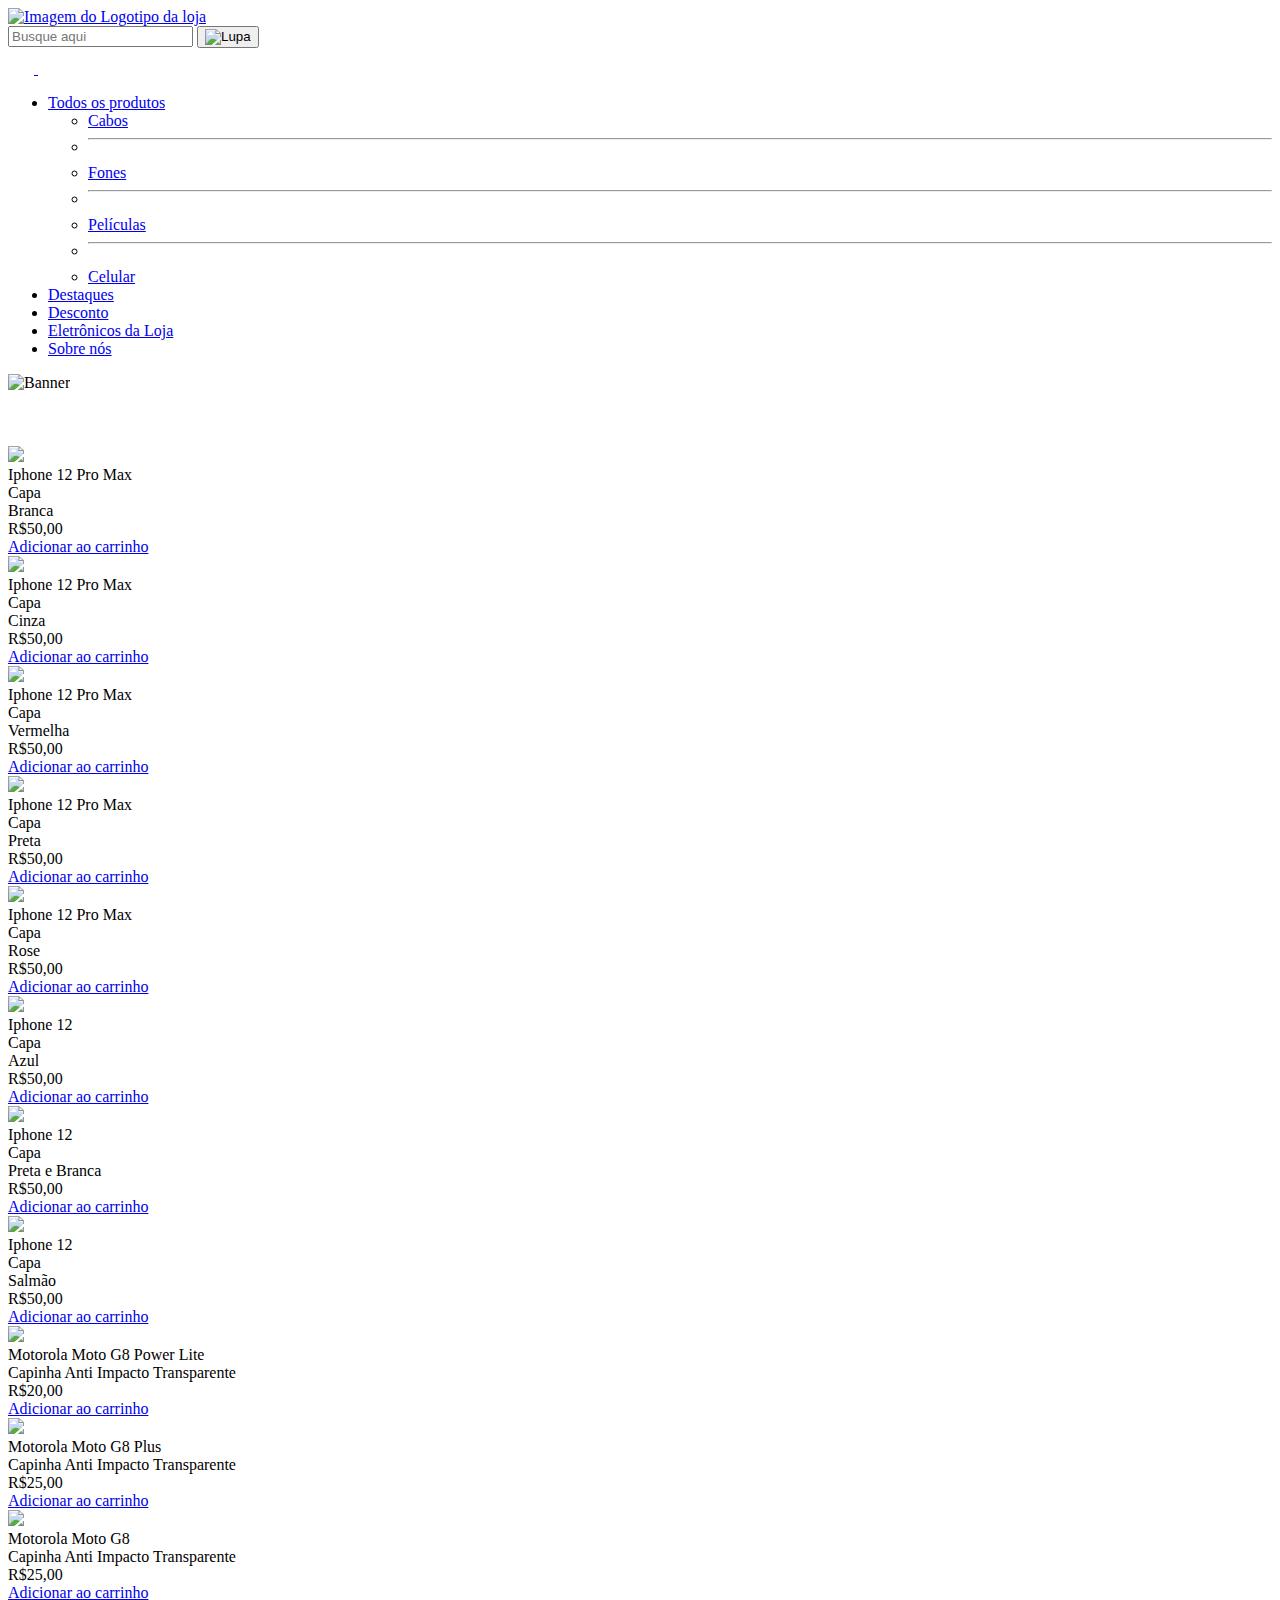
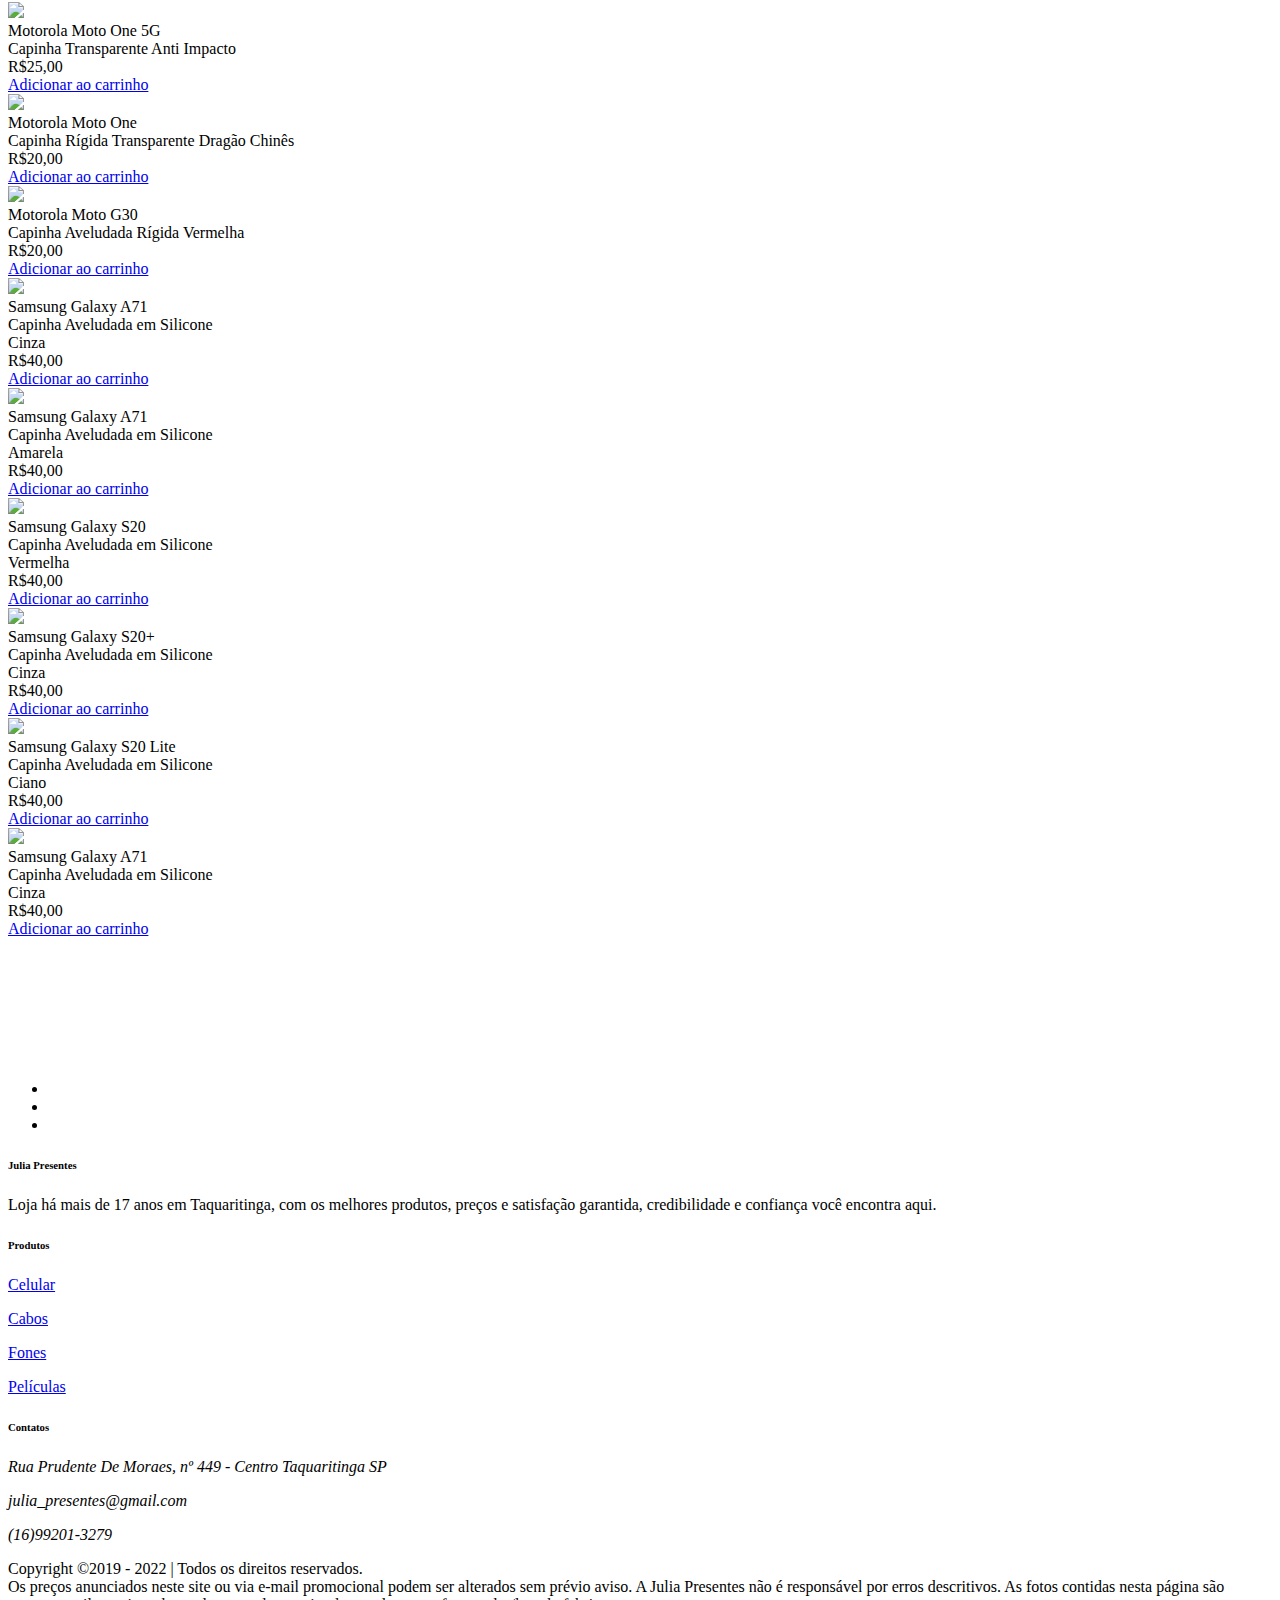
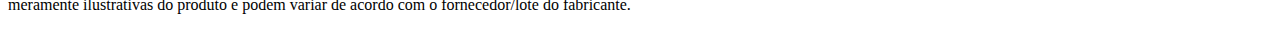
==== html/index.html @ 9654d567 "Add files via upload" ====
<!DOCTYPE html>
<html lang="pt-br">

<head>
  <meta charset="utf-8" />
  <meta name="viewport" content="width=device-width, initial-scale=1" />
  <title> Julia Presentes </title>
  <link rel="stylesheet" href="../style/style.css" />
  <link rel="stylesheet" href="../style/rodape.css" />
  <link href="https://cdn.jsdelivr.net/npm/bootstrap@5.1.1/dist/css/bootstrap.min.css" rel="stylesheet"
    integrity="sha384-F3w7mX95PdgyTmZZMECAngseQB83DfGTowi0iMjiWaeVhAn4FJkqJByhZMI3AhiU" crossorigin="anonymous" />
  <link rel="shortcut icon" href="../IMG/logo/Logo.svg" type="image/x-icon">


</head>

<body>

  <!-- Menu Inicio -->
  <header class="menu">
    <nav class="navbar navbar-expand-lg navbar-light navbar-expand-md">
      <div class="container-fluid">
        <div class="col-1">
          <!--Menu hamburguer de login-->
        </div>
        <a class="navbar-brand col-2" href="../html/index.html">
          <img src="../IMG/logo/Logo.svg" alt="Imagem do Logotipo da loja" width="80%" height="80%" />
        </a>
        <form class="d-flex col-5">
          <input class="form-control me-2" type="search" placeholder="Busque aqui" aria-label="Search" />
          <button class="btn btn-outline" type="submit">
            <img src="../IMG/icone/lupa.png" alt="Lupa">
          </button>
        </form>
        <div class="col-2">
          <!--Login e cadastro-->
        </div>
        <div class="dosicones col-2,6">
          <a class="text-white nav-link" href="../html/contato.html"><svg class="iconeheader" width="26"
              viewBox="0 0 24 24" fill="none" xmlns="https://www.w3.org/2000/svg">
              <g opacity="0.8">
                <path fill-rule="evenodd" clip-rule="evenodd"
                  d="M20.4175 7.08151H21.8906C23.0537 7.08151 24 8.02776 24 9.18901V12.0015C24 13.1646 23.0537 14.1109 21.8906 14.1109H20.4087C19.275 16.8334 16.9169 18.8234 14.1094 19.4909V20.4396C14.1094 21.6028 13.1631 22.549 12 22.549C10.8369 22.549 9.89062 21.6028 9.89062 20.4396C9.89062 19.2765 10.8431 18.3303 12.0138 18.3303C15.275 18.3303 18.195 16.2596 19.2806 13.1771L19.2837 13.169C19.7212 11.9621 19.8419 10.6296 19.6306 9.31464C19.5681 8.87464 19.4581 8.44714 19.3013 8.03089L19.2956 8.01526C18.3244 5.29089 15.8725 3.29401 13.0487 2.92589C10.3781 2.57589 7.76437 3.59714 6.0525 5.66026C4.31062 7.75964 3.81562 10.504 4.695 13.1903L4.99688 14.1128H2.10938C0.94625 14.1128 0 13.1665 0 12.0034V9.19089C0 8.02776 0.94625 7.08151 2.10938 7.08151H3.5575C3.90313 6.25901 4.37438 5.47964 4.96938 4.76276C6.9925 2.32464 10.0844 1.11339 13.2313 1.53276C16.4062 1.94526 19.165 4.10714 20.4175 7.08151ZM5.67188 16.9253V15.519C6.3125 15.519 6.85375 15.099 7.02312 14.5059C6.14937 13.3947 5.67188 12.0197 5.67188 10.5972C5.67188 7.10717 8.51062 4.26904 12 4.26904C15.4894 4.26904 18.3281 7.10717 18.3281 10.5972C18.3281 14.0865 15.4894 16.9253 12 16.9253H5.67188ZM15.5156 9.89404H14.1094V11.3003H15.5156V9.89404ZM9.89062 9.89404H8.48438V11.3003H9.89062V9.89404ZM12.7031 9.89404H11.2969V11.3003H12.7031V9.89404Z"
                  fill="white"></path>
              </g>
            </svg>
            <!-- Favoritos-->
          </a>
          <a class="text-white nav-link" href="../html/favoritos.html"><svg class="iconeheader" width="26"
              viewBox="0 0 24 24" fill="none" xmlns="https://www.w3.org/2000/svg">
              <g opacity="0.8">
                <path fill-rule="evenodd" clip-rule="evenodd"
                  d="M24 6.1125C24 2.7375 21.225 0 17.775 0C15.15 0 12.9 1.6125 12 3.8625C11.1 1.6125 8.85 0 6.225 0C2.775 0 0 2.7375 0 6.1125C0 6.15 0 6.45 0 6.5625C0 12.8625 12.45 21 12.45 21C12.45 21 24 12.8625 24 6.5625C24 6.45 24 6.1875 24 6.1125Z"
                  fill="white"></path>
              </g>
            </svg></a>
          <a class="text-white nav-link" href="../html/carrinho.html"><svg class="iconeheader" width="26"
              viewBox="0 0 24 24" xmlns="https://www.w3.org/2000/svg">
              <g opacity="0.8">
                <path
                  d="M7.19975 19.2C5.8798 19.2 4.81184 20.28 4.81184 21.6C4.81184 22.92 5.8798 24 7.19975 24C8.51971 24 9.59967 22.92 9.59967 21.6C9.59967 20.28 8.51971 19.2 7.19975 19.2ZM0 0V2.4H2.39992L6.71977 11.508L5.09982 14.448C4.90783 14.784 4.79984 15.18 4.79984 15.6C4.79984 16.92 5.8798 18 7.19975 18H21.5993V15.6H7.70374C7.53574 15.6 7.40375 15.468 7.40375 15.3L7.43974 15.156L8.51971 13.2H17.4594C18.3594 13.2 19.1513 12.708 19.5593 11.964L23.8552 4.176C23.9542 3.99286 24.004 3.78718 23.9997 3.57904C23.9955 3.37089 23.9373 3.16741 23.8309 2.98847C23.7245 2.80952 23.5736 2.66124 23.3927 2.55809C23.2119 2.45495 23.0074 2.40048 22.7992 2.4H5.05183L3.92387 0H0ZM19.1993 19.2C17.8794 19.2 16.8114 20.28 16.8114 21.6C16.8114 22.92 17.8794 24 19.1993 24C20.5193 24 21.5993 22.92 21.5993 21.6C21.5993 20.28 20.5193 19.2 19.1993 19.2Z"
                  fill="white"></path>
              </g>
            </svg></a>
        </div>
      </div>
    </nav>


    <!-- Menu Final -->
    <nav class="navbar navbar-expand-lg navbar-light navbar-expand-md btn btn-warning">
      <div class="collapse navbar-collapse" id="navbarSupportedContent">
        <ul class="navbar-nav me-auto mb-2 mb-lg-0">
          <li class="nav-item dropdown">
            <a class="nav-link dropdown-toggle text-white" href="#" id="navbarDropdown" role="button"
              data-bs-toggle="dropdown" aria-expanded="false">
              Todos os produtos
            </a>
            <ul class="dropdown-menu" aria-labelledby="navbarDropdown">
              <li>
                <a class="dropdown-item" href="../html/cabo.html">
                  Cabos
                </a>
              </li>
              <li>
                <hr class="dropdown-divider" />
              </li>
              <li>
                <a class="dropdown-item" href="../html/fone.html">
                  Fones
                </a>
              </li>
              <li>
                <hr class="dropdown-divider" />
              </li>
              <li>
                <a class="dropdown-item" href="../html/pelicula.html">
                  Películas
                </a>
              </li>
              <li>
                <hr class="dropdown-divider" />
              </li>
              <li>
                <a class="dropdown-item" href="../html/celular.html">
                  Celular
                </a>
              </li>
            </ul>
          </li>
          <li class="nav-item">
            <a class="nav-link text-white" href="../html/destaque.html">Destaques</a>
          </li>
          <li class="nav-item">
            <a class="nav-link text-white" href="../html/desconto.html">Desconto</a>
          </li>
          <li class="nav-item">
            <a class="nav-link text-white" href="../html/eletronicos.html">Eletrônicos da Loja</a>
          </li>
          <li class="nav-item">
            <a class="nav-link text-white" href="../html/sobre.html">Sobre nós</a>
          </li>
      </div>
    </nav>
  </header>

  <main>
    <!-- Inicio carrossel de Imagens -->
    <div id="carouselExampleSlidesOnly" class="carousel slide" data-bs-ride="carousel">
      <div class="carousel-inner">
        <div class="carousel-item active">
          <img src="../IMG/banner/Banner.jpg" class="d-block w-100" alt="Banner" />
        </div>
      </div>
    </div>
    <!-- Cards de compra Inicio --> <br><br><br>
    <div class="container">
      <div class="row ms-auto">

        <div class="col-md p-3" style="width: 18rem;">
          <div class="card-sl shadow bg-body">
            <div class="card-image">
              <img src="../IMG/produtos/iphone\Husa-din-silicon-Apple-iPhone-12-Pro-Max-MagSafe-White-MHLE3ZM_2.jpg">
            </div>

            <div class="card-heading">
              Iphone 12 Pro Max
            </div>
            <div class="card-text">
              Capa
            </div>
            <div class="card-text">
              Branca
            </div>
            <div class="card-text">
              R$50,00
            </div>
            <a href="#" class="card-button btn-warning">Adicionar ao carrinho</a>
          </div>
        </div>

        <div class="col-md p-3" style="width: 18rem;">
          <div class="card-sl shadow bg-body">
            <div class="card-image">
              <img src="../IMG/produtos/iphone/promax_l.jpeg">
            </div>

            <div class="card-heading">
              Iphone 12 Pro Max
            </div>
            <div class="card-text">
              Capa
            </div>
            <div class="card-text">
              Cinza
            </div>
            <div class="card-text">
              R$50,00
            </div>
            <a href="#" class="card-button btn-warning">Adicionar ao carrinho</a>
          </div>
        </div>

        <div class="col-md p-3" style="width: 18rem;">
          <div class="card-sl shadow bg-body">
            <div class="card-image">
              <img
                src="../IMG/produtos/iphone/Husa-din-silicon-Apple-iPhone-12-Pro-Max-MagSafe-Product-RED-MHLF3ZM_3.jpg">
            </div>

            <div class="card-heading">
              Iphone 12 Pro Max
            </div>
            <div class="card-text">
              Capa
            </div>
            <div class="card-text">
              Vermelha
            </div>
            <div class="card-text">
              R$50,00
            </div>
            <a href="#" class="card-button btn-warning">Adicionar ao carrinho</a>
          </div>
        </div>

        <div class="col-md p-3" style="width: 18rem;">
          <div class="card-sl shadow bg-body">
            <div class="card-image">
              <img src="../IMG/produtos/iphone/IPhone-11-Pro-Black-04102019-01-p.jpg">
            </div>

            <div class="card-heading">
              Iphone 12 Pro Max
            </div>
            <div class="card-text">
              Capa
            </div>
            <div class="card-text">
              Preta
            </div>
            <div class="card-text">
              R$50,00
            </div>
            <a href="#" class="card-button btn-warning">Adicionar ao carrinho</a>
          </div>
        </div>

        <!-- Force next columns to break to new line -->
        <div class="w-100"></div>

        <div class="col-md p-3" style="width: 18rem;">
          <div class="card-sl shadow bg-body">
            <div class="card-image">
              <img src="../IMG/produtos/iphone/960x0.jpg">
            </div>

            <div class="card-heading">
              Iphone 12 Pro Max
            </div>
            <div class="card-text">
              Capa
            </div>
            <div class="card-text">
              Rose
            </div>
            <div class="card-text">
              R$50,00
            </div>
            <a href="#" class="card-button btn-warning">Adicionar ao carrinho</a>
          </div>
        </div>

        <div class="col-md p-3" style="width: 18rem;">
          <div class="card-sl shadow bg-body">
            <div class="card-image">
              <img src="../IMG/produtos/iphone/HPCD2_AV1.jpg">
            </div>

            <div class="card-heading">
              Iphone 12
            </div>
            <div class="card-text">
              Capa
            </div>
            <div class="card-text">
              Azul
            </div>
            <div class="card-text">
              R$50,00
            </div>
            <a href="#" class="card-button btn-warning">Adicionar ao carrinho</a>
          </div>
        </div>

        <div class="col-md p-3" style="width: 18rem;">
          <div class="card-sl shadow bg-body">
            <div class="card-image">
              <img src="../IMG/produtos/iphone/OSA11-SS-WHT.jpg">
            </div>

            <div class="card-heading">
              Iphone 12
            </div>
            <div class="card-text">
              Capa
            </div>
            <div class="card-text">
              Preta e Branca
            </div>
            <div class="card-text">
              R$50,00
            </div>
            <a href="#" class="card-button btn-warning">Adicionar ao carrinho</a>
          </div>
        </div>

        <div class="col-md p-3" style="width: 18rem;">
          <div class="card-sl shadow bg-body">
            <div class="card-image">
              <img src="../IMG/produtos/iphone/husa-tpu-apple-iphone-1-1607094421.jpg">
            </div>

            <div class="card-heading">
              Iphone 12
            </div>
            <div class="card-text">
              Capa
            </div>
            <div class="card-text">
              Salmão
            </div>
            <div class="card-text">
              R$50,00
            </div>
            <a href="#" class="card-button btn-warning">Adicionar ao carrinho</a>
          </div>
        </div>

        <!-- Force next columns to break to new line -->
        <div class="w-100"></div>

        <div class="col-md p-3" style="width: 18rem;">
          <div class="card-sl shadow bg-body">
            <div class="card-image">
              <img src="../IMG/produtos/motorola/capa stronger preta para motog8 power lite.jpg">
            </div>

            <div class="card-heading">
              Motorola Moto G8 Power Lite
            </div>
            <div class="card-text">
              Capinha Anti Impacto Transparente
            </div>
            <div class="card-text">

            </div>
            <div class="card-text">
              R$20,00
            </div>
            <a href="#" class="card-button btn-warning">Adicionar ao carrinho</a>
          </div>
        </div>

        <div class="col-md p-3" style="width: 18rem;">
          <div class="card-sl shadow bg-body">
            <div class="card-image">
              <img src="../IMG/produtos/motorola/capa stronger preta para motorola moto g8 plus.jpg">
            </div>

            <div class="card-heading">
              Motorola Moto G8 Plus
            </div>
            <div class="card-text">
              Capinha Anti Impacto Transparente
            </div>
            <div class="card-text">

            </div>
            <div class="card-text">
              R$25,00
            </div>
            <a href="#" class="card-button btn-warning">Adicionar ao carrinho</a>
          </div>
        </div>

        <div class="col-md p-3" style="width: 18rem;">
          <div class="card-sl shadow bg-body">
            <div class="card-image">
              <img src="../IMG/produtos/motorola/capa stronger preta para motorola g8.jpg">
            </div>

            <div class="card-heading">
              Motorola Moto G8
            </div>
            <div class="card-text">
              Capinha Anti Impacto Transparente
            </div>
            <div class="card-text">

            </div>
            <div class="card-text">
              R$25,00
            </div>
            <a href="#" class="card-button btn-warning">Adicionar ao carrinho</a>
          </div>
        </div>

        <!-- Force next columns to break to new line -->
        <div class="w-100"></div>

        <div class="col-md p-3" style="width: 18rem;">
          <div class="card-sl shadow bg-body">
            <div class="card-image">
              <img src="../IMG/produtos/motorola/Grip Series Case for Motorola One 5G - Black.jpg">
            </div>

            <div class="card-heading">
              Motorola Moto One 5G
            </div>
            <div class="card-text">
              Capinha Transparente Anti Impacto
            </div>
            <div class="card-text">

            </div>
            <div class="card-text">
              R$25,00
            </div>
            <a href="#" class="card-button btn-warning">Adicionar ao carrinho</a>
          </div>
        </div>

        <div class="col-md p-3" style="width: 18rem;">
          <div class="card-sl shadow bg-body">
            <div class="card-image">
              <img src="../IMG/produtos/motorola/capa-para-motorola-one-vx-case-dragao-chines-translucida.png">
            </div>

            <div class="card-heading">
              Motorola Moto One
            </div>
            <div class="card-text">
              Capinha Rígida Transparente Dragão Chinês
            </div>
            <div class="card-text">

            </div>
            <div class="card-text">
              R$20,00
            </div>
            <a href="#" class="card-button btn-warning">Adicionar ao carrinho</a>
          </div>
        </div>

        <div class="col-md p-3" style="width: 18rem;">
          <div class="card-sl shadow bg-body">
            <div class="card-image">
              <img src="../IMG/produtos/motorola/moto.jpg">
            </div>

            <div class="card-heading">
              Motorola Moto G30
            </div>
            <div class="card-text">
              Capinha Aveludada Rígida Vermelha
            </div>
            <div class="card-text">

            </div>
            <div class="card-text">
              R$20,00
            </div>
            <a href="#" class="card-button btn-warning">Adicionar ao carrinho</a>
          </div>
        </div>

        <!-- Force next columns to break to new line -->
        <div class="w-100"></div>

        <div class="col-md p-3" style="width: 18rem;">
          <div class="card-sl shadow bg-body">
            <div class="card-image">
              <img src="../IMG/produtos/samsung/galaxy a71.jpg">
            </div>

            <div class="card-heading">
              Samsung Galaxy A71
            </div>
            <div class="card-text">
              Capinha Aveludada em Silicone
            </div>
            <div class="card-text">
              Cinza
            </div>
            <div class="card-text">
              R$40,00
            </div>
            <a href="#" class="card-button btn-warning">Adicionar ao carrinho</a>
          </div>
        </div>

        <div class="col-md p-3" style="width: 18rem;">
          <div class="card-sl shadow bg-body">
            <div class="card-image">
              <img src="../IMG/produtos/samsung/capa_case_silicone_galaxy_a71_samsung_capinha.jpg">
            </div>

            <div class="card-heading">
              Samsung Galaxy A71
            </div>
            <div class="card-text">
              Capinha Aveludada em Silicone
            </div>
            <div class="card-text">
              Amarela
            </div>
            <div class="card-text">
              R$40,00
            </div>
            <a href="#" class="card-button btn-warning">Adicionar ao carrinho</a>
          </div>
        </div>

        <div class="col-md p-3" style="width: 18rem;">
          <div class="card-sl shadow bg-body">
            <div class="card-image">
              <img src="../IMG/produtos/samsung/silicone case vermelha galaxy s20.jpg">
            </div>

            <div class="card-heading">
              Samsung Galaxy S20
            </div>
            <div class="card-text">
              Capinha Aveludada em Silicone
            </div>
            <div class="card-text">
              Vermelha
            </div>
            <div class="card-text">
              R$40,00
            </div>
            <a href="#" class="card-button btn-warning">Adicionar ao carrinho</a>
          </div>
        </div>

        <!-- Force next columns to break to new line -->
        <div class="w-100"></div>

        <div class="col-md p-3" style="width: 18rem;">
          <div class="card-sl shadow bg-body">
            <div class="card-image">
              <img src="../IMG/produtos/samsung/galaxy s20+.jpg">
            </div>

            <div class="card-heading">
              Samsung Galaxy S20+
            </div>
            <div class="card-text">
              Capinha Aveludada em Silicone
            </div>
            <div class="card-text">
              Cinza
            </div>
            <div class="card-text">
              R$40,00
            </div>
            <a href="#" class="card-button btn-warning">Adicionar ao carrinho</a>
          </div>
        </div>

        <div class="col-md p-3" style="width: 18rem;">
          <div class="card-sl shadow bg-body">
            <div class="card-image">
              <img src="../IMG/produtos/samsung/galaxy s20 lite.png">
            </div>

            <div class="card-heading">
              Samsung Galaxy S20 Lite
            </div>
            <div class="card-text">
              Capinha Aveludada em Silicone
            </div>
            <div class="card-text">
              Ciano
            </div>
            <div class="card-text">
              R$40,00
            </div>
            <a href="#" class="card-button btn-warning">Adicionar ao carrinho</a>
          </div>
        </div>

        <div class="col-md p-3" style="width: 18rem;">
          <div class="card-sl shadow bg-body">
            <div class="card-image">
              <img src="../IMG/produtos/samsung/Samsung-Galaxy-A71-Silicone-Cover-.jpg">
            </div>

            <div class="card-heading">
              Samsung Galaxy A71
            </div>
            <div class="card-text">
              Capinha Aveludada em Silicone
            </div>
            <div class="card-text">
              Cinza
            </div>
            <div class="card-text">
              R$40,00
            </div>
            <a href="#" class="card-button btn-warning">Adicionar ao carrinho</a>
          </div>
        </div>
      </div>
    </div>
    <br /><br /><br /><br /><br /><br /><br />
  </main>

  <!--Rodapé-->
  <footer class="text-center text-lg-start text-white">
    <div class="">
      <div class="waves">
        <div class="wave" id="wave1"></div>
        <div class="wave" id="wave2"></div>
        <div class="wave" id="wave3"></div>
        <div class="wave" id="wave4"></div>
      </div>
      <div>
        <ul class="social_icon">
          <li>
            <a href="#">
              <ion-icon name="logo-facebook"></ion-icon>
            </a>
          </li>
          <li>
            <a href="#">
              <ion-icon name="logo-instagram"></ion-icon>
            </a>
          </li>
          <li>
            <a href="#">
              <ion-icon name="logo-whatsapp"></ion-icon>
            </a>
          </li>
        </ul>
        <div class="container text-center text-md-start mt-5">
          <div class="row mt-3">
            <div class="col-md-3 col-lg-4 col-xl-3 mx-auto mb-4">
              <h6 class="text-uppercase fw-bold mb-4">Julia Presentes</h6>
              <p>
                Loja há mais de 17 anos em Taquaritinga, com os melhores
                produtos, preços e satisfação garantida, credibilidade e
                confiança você encontra aqui.
              </p>
            </div>
            <div class="col-md-2 col-lg-2 col-xl-2 mx-auto mb-4">
              <!-- Links -->
              <h6 class="text-uppercase fw-bold mb-4">Produtos</h6>
              <p>
                <a href="../html/celular.html" class="text-reset">
                  Celular
                </a>
              </p>
              <p>
                <a href="../html/cabo.html" class="text-reset"> Cabos </a>
              </p>
              <p>
                <a href="../html/fone.html" class="text-reset"> Fones </a>
              </p>
              <p>
                <a href="../html/pelicula.html" class="text-reset">
                  Películas
                </a>
              </p>
            </div>
            <div class="col-md-4 col-lg-3 col-xl-3 mx-auto mb-md-0 mb-4">
              <h6 class="text-uppercase fw-bold mb-4">Contatos</h6>
              <p>
                <i class="fas fa-home me-3">
                  Rua Prudente De Moraes, nº 449 - Centro Taquaritinga SP
                </i>
              </p>
              <p>
                <i class="fas fa-envelope me-3">
                  julia_presentes@gmail.com
                </i>
              </p>
              <p><i class="fas fa-phone me-3"> (16)99201-3279 </i></p>
            </div>
          </div>
        </div>
        <!-- Copyright -->
        <p class="copyright">
          Copyright ©2019 - 2022 | Todos os direitos reservados. <br>
          Os preços anunciados neste site ou via e-mail promocional podem ser alterados sem prévio aviso. A Julia
          Presentes não é responsável por erros descritivos. As fotos contidas nesta página são meramente ilustrativas
          do produto e podem variar de acordo com o fornecedor/lote do fabricante.
        </p>
      </div>
    </div>
  </footer>
  <script type="module" src="https://unpkg.com/ionicons@5.5.2/dist/ionicons/ionicons.esm.js"></script>
  <script nomodule src="https://unpkg.com/ionicons@5.5.2/dist/ionicons/ionicons.js"></script>

  <!-- Optional JavaScript; choose one of the two! -->

  <!-- Option 1: Bootstrap Bundle with Popper -->
  <script src="https://cdn.jsdelivr.net/npm/bootstrap@5.1.1/dist/js/bootstrap.bundle.min.js"
    integrity="sha384-/bQdsTh/da6pkI1MST/rWKFNjaCP5gBSY4sEBT38Q/9RBh9AH40zEOg7Hlq2THRZ" crossorigin="anonymous">
  </script>

  <!-- Option 2: Separate Popper and Bootstrap JS -->
  <!--
  <script src="https://cdn.jsdelivr.net/npm/@popperjs/core@2.9.3/dist/umd/popper.min.js" integrity="sha384-W8fXfP3gkOKtndU4JGtKDvXbO53Wy8SZCQHczT5FMiiqmQfUpWbYdTil/SxwZgAN" crossorigin="anonymous"></script>
  <script src="https://cdn.jsdelivr.net/npm/bootstrap@5.1.1/dist/js/bootstrap.min.js" integrity="sha384-skAcpIdS7UcVUC05LJ9Dxay8AXcDYfBJqt1CJ85S/CFujBsIzCIv+l9liuYLaMQ/" crossorigin="anonymous"></script>
  -->
</body>

</html>
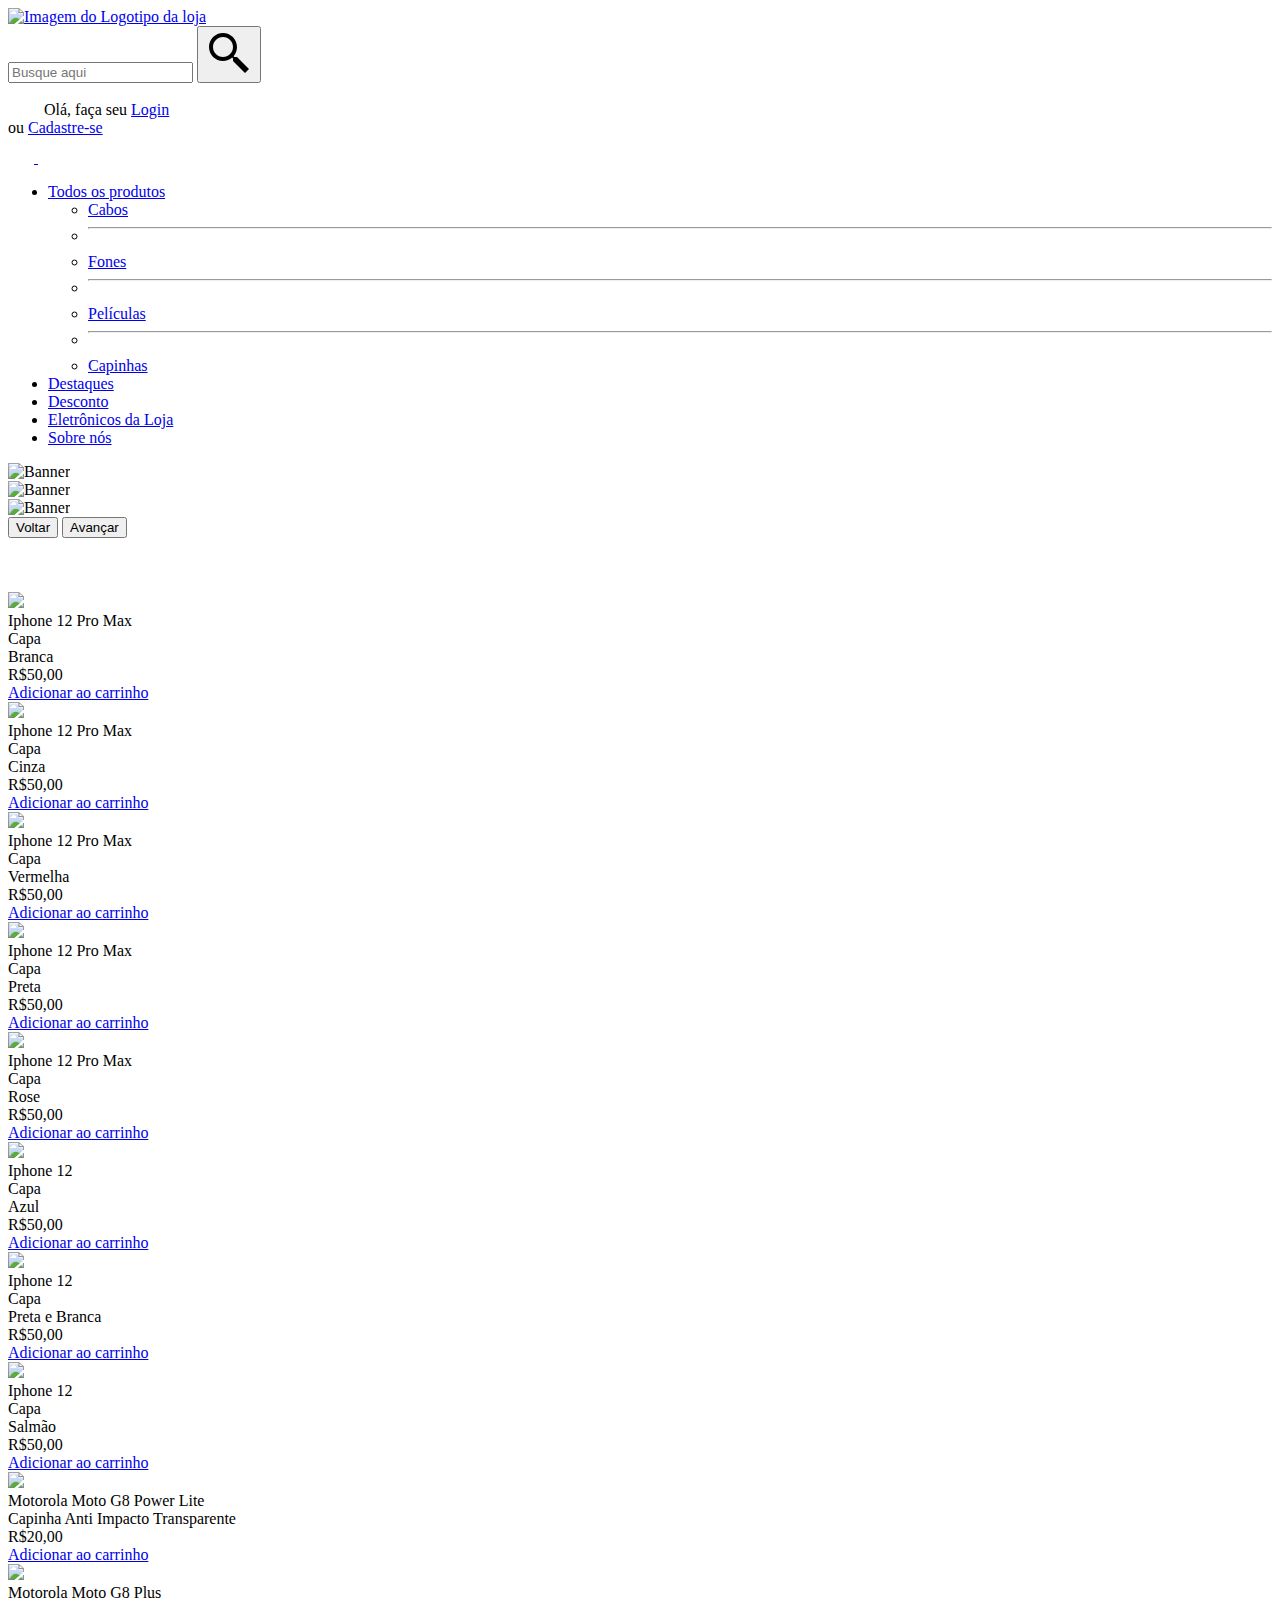
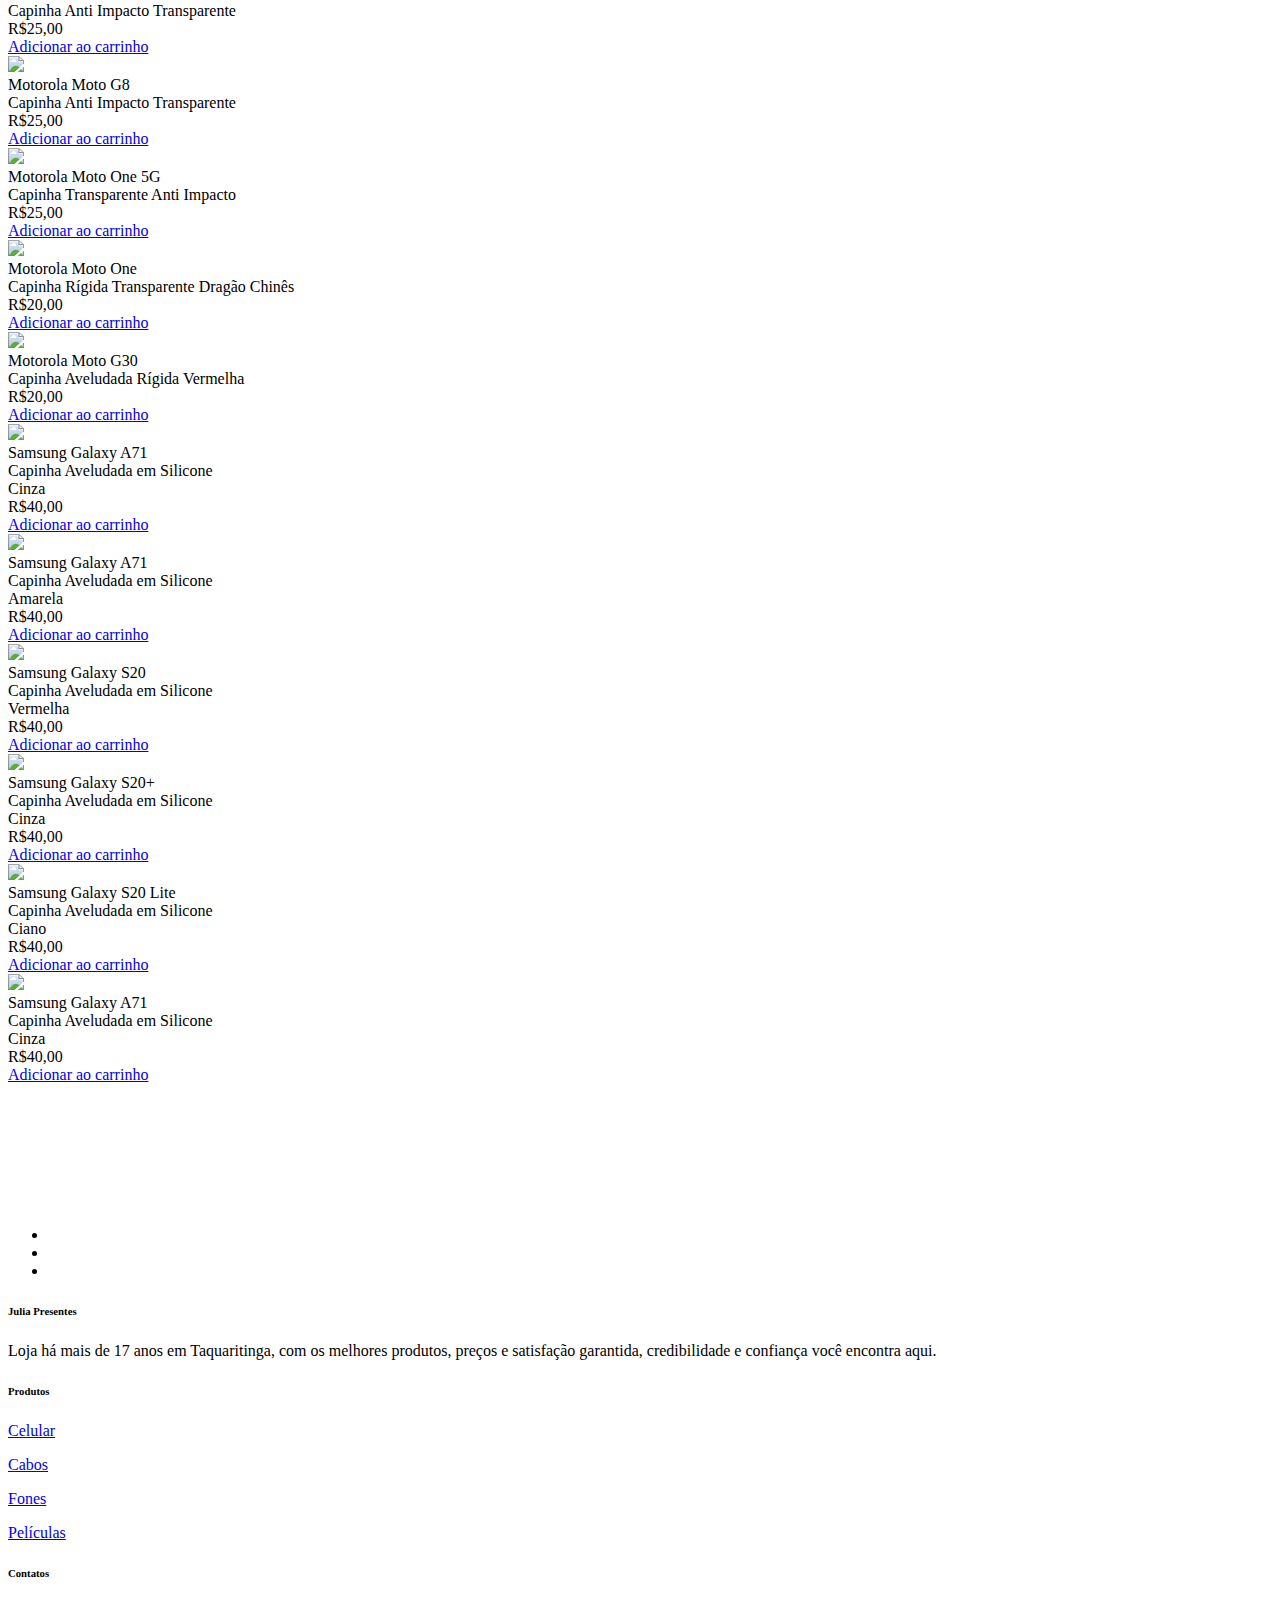
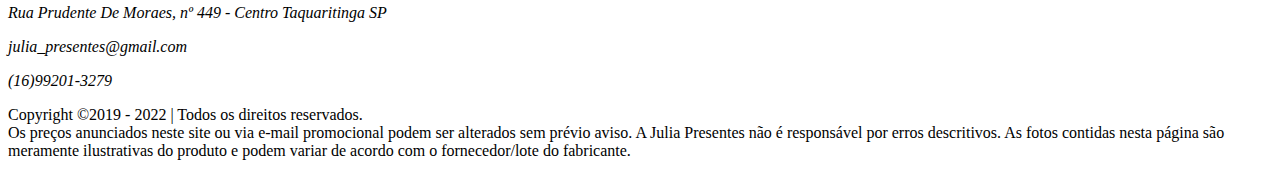
==== commit 8b576f5c: "Add files via upload" ====
--- a/html/index.html
+++ b/html/index.html
@@ -20,21 +20,34 @@
   <header class="menu">
     <nav class="navbar navbar-expand-lg navbar-light navbar-expand-md">
       <div class="container-fluid">
-        <div class="col-1">
-          <!--Menu hamburguer de login-->
-        </div>
         <a class="navbar-brand col-2" href="../html/index.html">
           <img src="../IMG/logo/Logo.svg" alt="Imagem do Logotipo da loja" width="80%" height="80%" />
         </a>
-        <form class="d-flex col-5">
-          <input class="form-control me-2" type="search" placeholder="Busque aqui" aria-label="Search" />
-          <button class="btn btn-outline" type="submit">
-            <img src="../IMG/icone/lupa.png" alt="Lupa">
+        <form class="display-flex col-6 pesquisa">
+          <input name="conteudo" autocomplete="off" class="form-control me-2 formpesquisa border-0" type="search"
+            placeholder="Busque aqui" aria-label="Search" />
+          <button class="btpesquisa" type="submit">
+            <svg xmlns="http://www.w3.org/2000/svg" x="0px" y="0px" width="48" height="48" viewBox="0 0 24 24"
+              style=" fill:#000000;">
+              <path
+                d="M 9 2 C 5.1458514 2 2 5.1458514 2 9 C 2 12.854149 5.1458514 16 9 16 C 10.747998 16 12.345009 15.348024 13.574219 14.28125 L 14 14.707031 L 14 16 L 20 22 L 22 20 L 16 14 L 14.707031 14 L 14.28125 13.574219 C 15.348024 12.345009 16 10.747998 16 9 C 16 5.1458514 12.854149 2 9 2 z M 9 4 C 11.773268 4 14 6.2267316 14 9 C 14 11.773268 11.773268 14 9 14 C 6.2267316 14 4 11.773268 4 9 C 4 6.2267316 6.2267316 4 9 4 z"
+                alt="Lupa"></path>
+            </svg>
           </button>
         </form>
-        <div class="col-2">
-          <!--Login e cadastro-->
-        </div>
+        <!--Login e cadastro-->
+        <div class="justify-content-center">
+          <div class="login__Container-sc-1gtiavm-0 divlogin1">
+            <div class="login__Wrapper-sc-1gtiavm-1 divlogin2">
+              <svg width="32px" height="32px" viewBox="0 0 35 34" fill="none" xmlns="http://www.w3.org/2000/svg"><path fill="#fff" fill-opacity="0.01" d="M4.204 4.2H29.83v25.6H4.204z"></path><path fill-rule="evenodd" clip-rule="evenodd"d="M17.017 8.466a4.269 4.269 0 014.272 4.267A4.269 4.269 0 0117.017 17a4.269 4.269 0 01-4.27-4.267 4.269 4.269 0 014.27-4.267zm0 1.6a2.668 2.668 0 00-2.67 2.667 2.668 2.668 0 002.67 2.667 2.668 2.668 0 002.67-2.667 2.668 2.668 0 00-2.67-2.667zm0 8.534c1.478 0 3.53.48 5.175 1.24 2.07.955 3.368 2.246 3.368 3.826 0 1.031-.837 1.867-1.869 1.867H10.344a1.868 1.868 0 01-1.87-1.867c0-1.58 1.3-2.87 3.369-3.826 1.645-.76 3.696-1.24 5.174-1.24zm0 1.6c-1.251 0-3.077.435-4.502 1.093-1.67.77-2.438 1.614-2.438 2.373 0 .148.12.267.267.267H23.69c.148 0 .267-.12.267-.267 0-.76-.77-1.603-2.438-2.373-1.425-.658-3.251-1.093-4.503-1.093z"fill="#fff"></path>
+                <ellipse cx="17.017" cy="17" rx="16.017" ry="16" stroke="#fff" stroke-width="2"></ellipse>
+                </svg><span class="login__Text-sc-1tvnutc-0 spanlogin1"> Olá, faça seu <a href="../html/login.html" class="text-reset"> Login </a>
+                <br><span class="login__Span-sc-1tvnutc-2 spanlogin2"> ou <a href="../html/login.html" class="text-reset m-1"> Cadastre-se </a> </span></span></div>
+            <div color="#fff" width="auto" class="src__Content-sc-1f82cyv-0 iDZocU"></div>
+            <div height="100vh" type="fixed" class="src__OverlayTheme-sc-gb1stn-0 hGPWby"></div>
+          </div>
+        </div>
+
         <div class="dosicones col-2,6">
           <a class="text-white nav-link" href="../html/contato.html"><svg class="iconeheader" width="26"
               viewBox="0 0 24 24" fill="none" xmlns="https://www.w3.org/2000/svg">
@@ -66,11 +79,10 @@
       </div>
     </nav>
 
-
     <!-- Menu Final -->
     <nav class="navbar navbar-expand-lg navbar-light navbar-expand-md btn btn-warning">
       <div class="collapse navbar-collapse" id="navbarSupportedContent">
-        <ul class="navbar-nav me-auto mb-2 mb-lg-0">
+        <ul class="navbar-nav me-auto mb-2 mb-lg-0 d-flex justify-content-around w-100">
           <li class="nav-item dropdown">
             <a class="nav-link dropdown-toggle text-white" href="#" id="navbarDropdown" role="button"
               data-bs-toggle="dropdown" aria-expanded="false">
@@ -103,7 +115,7 @@
               </li>
               <li>
                 <a class="dropdown-item" href="../html/celular.html">
-                  Celular
+                  Capinhas
                 </a>
               </li>
             </ul>
@@ -111,6 +123,7 @@
           <li class="nav-item">
             <a class="nav-link text-white" href="../html/destaque.html">Destaques</a>
           </li>
+          <!-- Desconto n tem página vai redirecionar para o meio da página inicial -->
           <li class="nav-item">
             <a class="nav-link text-white" href="../html/desconto.html">Desconto</a>
           </li>
@@ -120,19 +133,39 @@
           <li class="nav-item">
             <a class="nav-link text-white" href="../html/sobre.html">Sobre nós</a>
           </li>
+        </ul>
       </div>
     </nav>
   </header>
 
   <main>
     <!-- Inicio carrossel de Imagens -->
-    <div id="carouselExampleSlidesOnly" class="carousel slide" data-bs-ride="carousel">
-      <div class="carousel-inner">
-        <div class="carousel-item active">
-          <img src="../IMG/banner/Banner.jpg" class="d-block w-100" alt="Banner" />
-        </div>
+    <div class="col-12">
+      <div id="carouselExampleInterval" class="carousel slide" data-bs-ride="carousel">
+        <div class="carousel-inner">
+          <div class="carousel-item active" data-bs-interval="10000">
+            <img src="../IMG/banner/Banner.jpg" class="d-block w-100" alt="Banner">
+          </div>
+          <div class="carousel-item" data-bs-interval="2000">
+            <img src="../IMG/banner/Banner.jpg" class="d-block w-100" alt="Banner">
+          </div>
+          <div class="carousel-item">
+            <img src="../IMG/banner/Banner.jpg" class="d-block w-100" alt="Banner">
+          </div>
+        </div>
+        <button class="carousel-control-prev" type="button" data-bs-target="#carouselExampleInterval"
+          data-bs-slide="prev">
+          <span class="carousel-control-prev-icon" aria-hidden="true"></span>
+          <span class="visually-hidden">Voltar</span>
+        </button>
+        <button class="carousel-control-next" type="button" data-bs-target="#carouselExampleInterval"
+          data-bs-slide="next">
+          <span class="carousel-control-next-icon" aria-hidden="true"></span>
+          <span class="visually-hidden">Avançar</span>
+        </button>
       </div>
     </div>
+
     <!-- Cards de compra Inicio --> <br><br><br>
     <div class="container">
       <div class="row ms-auto">
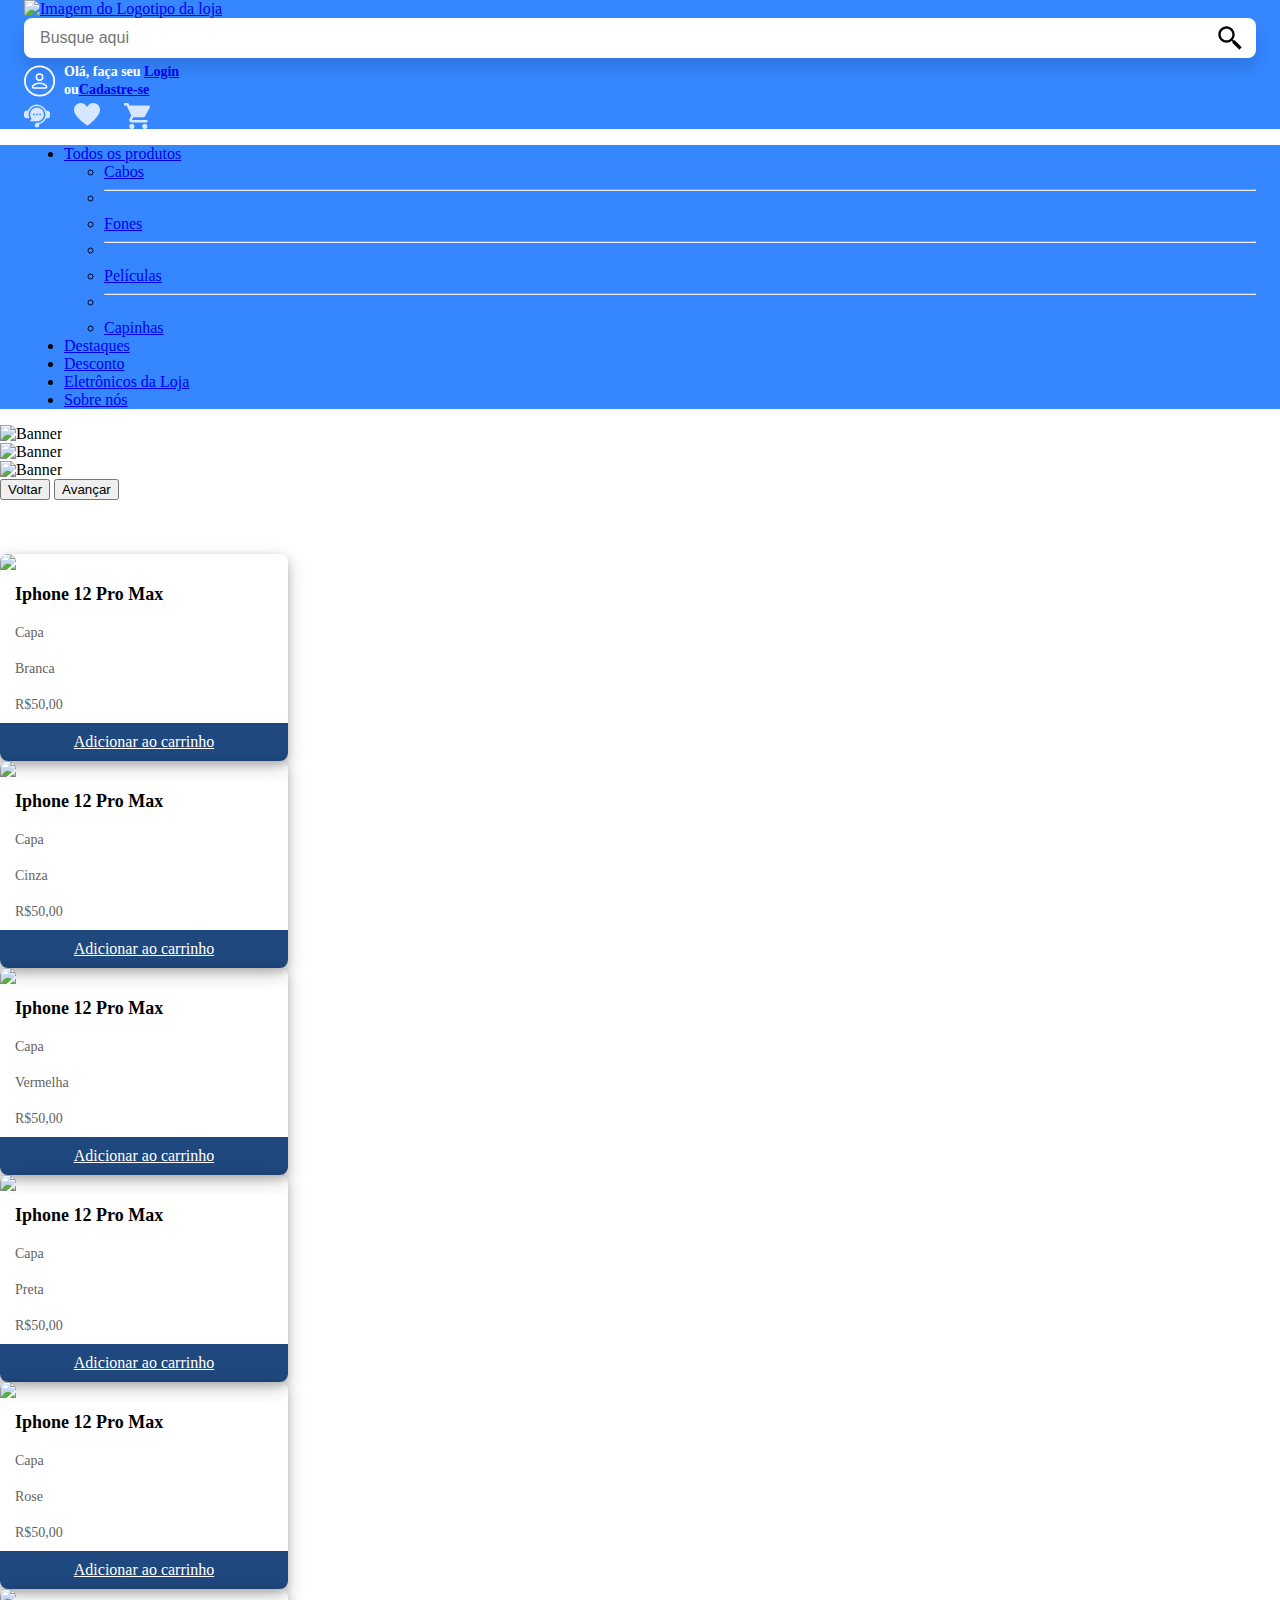
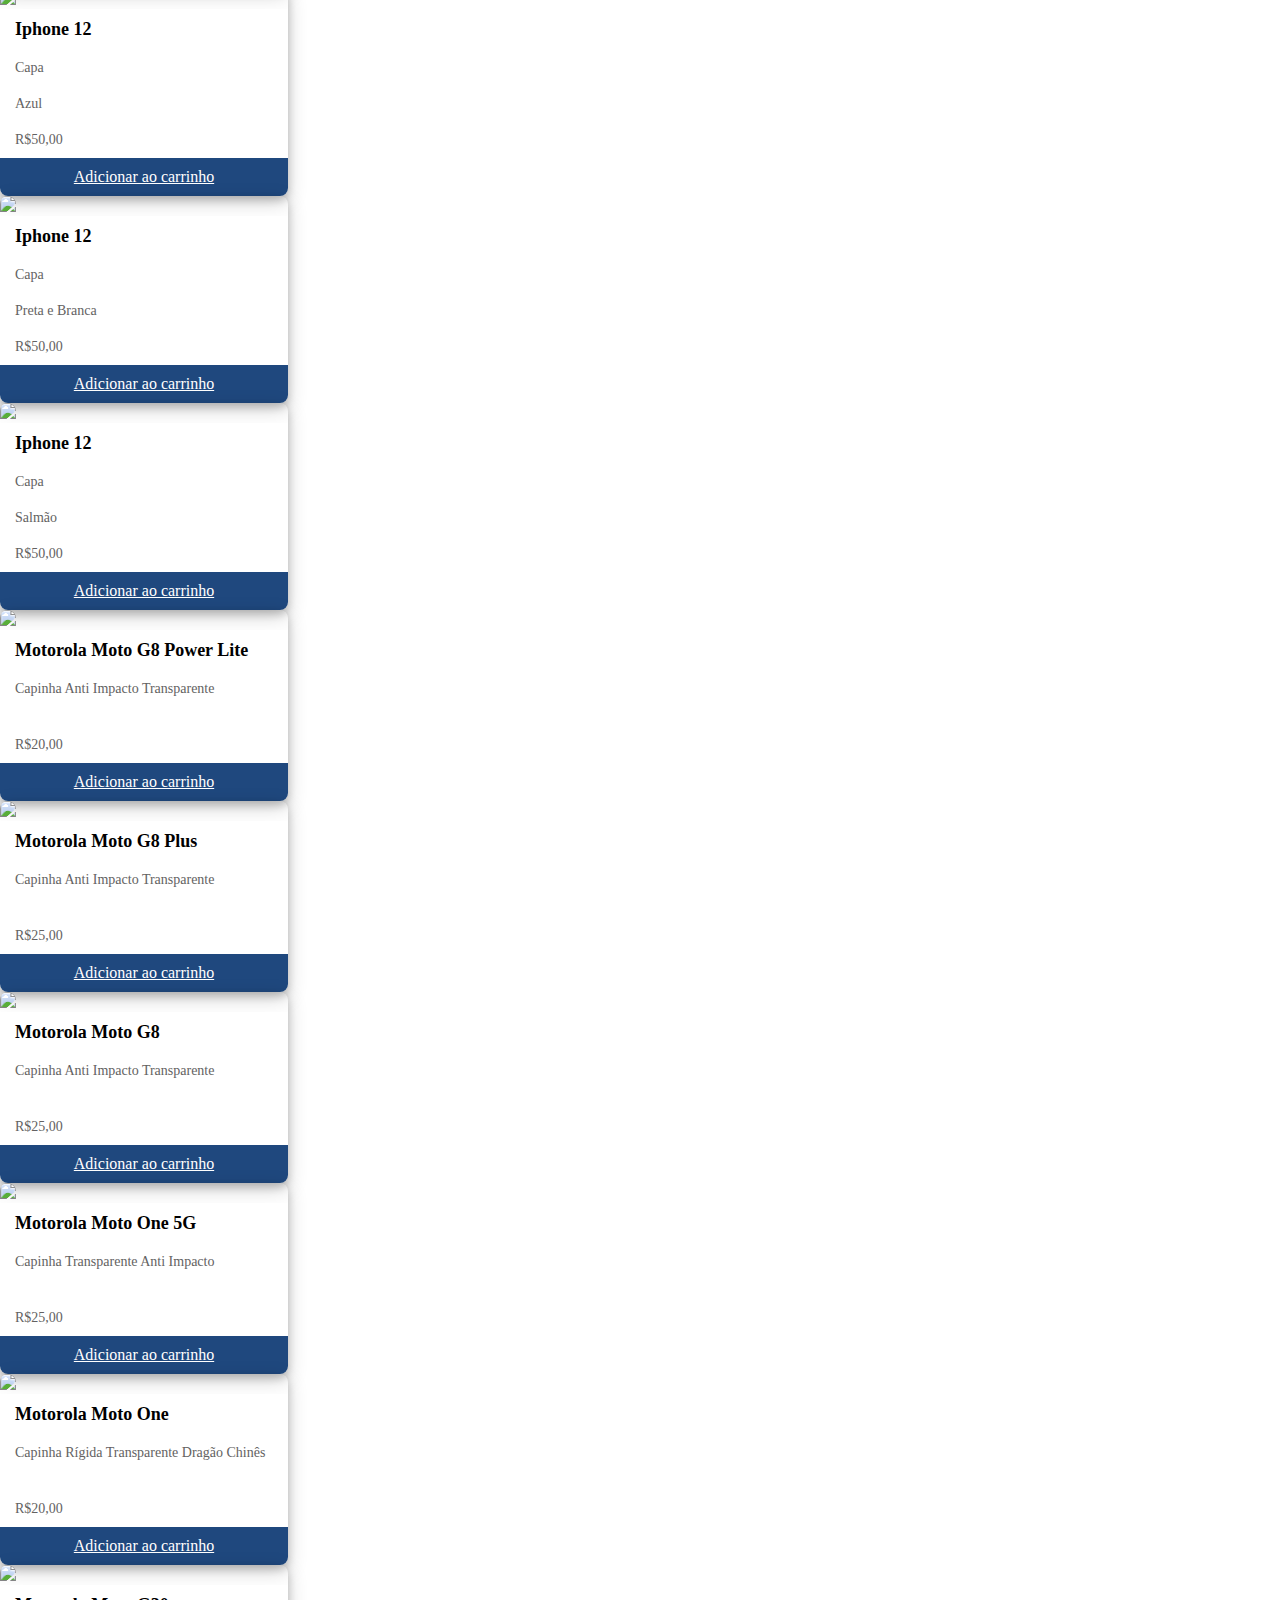
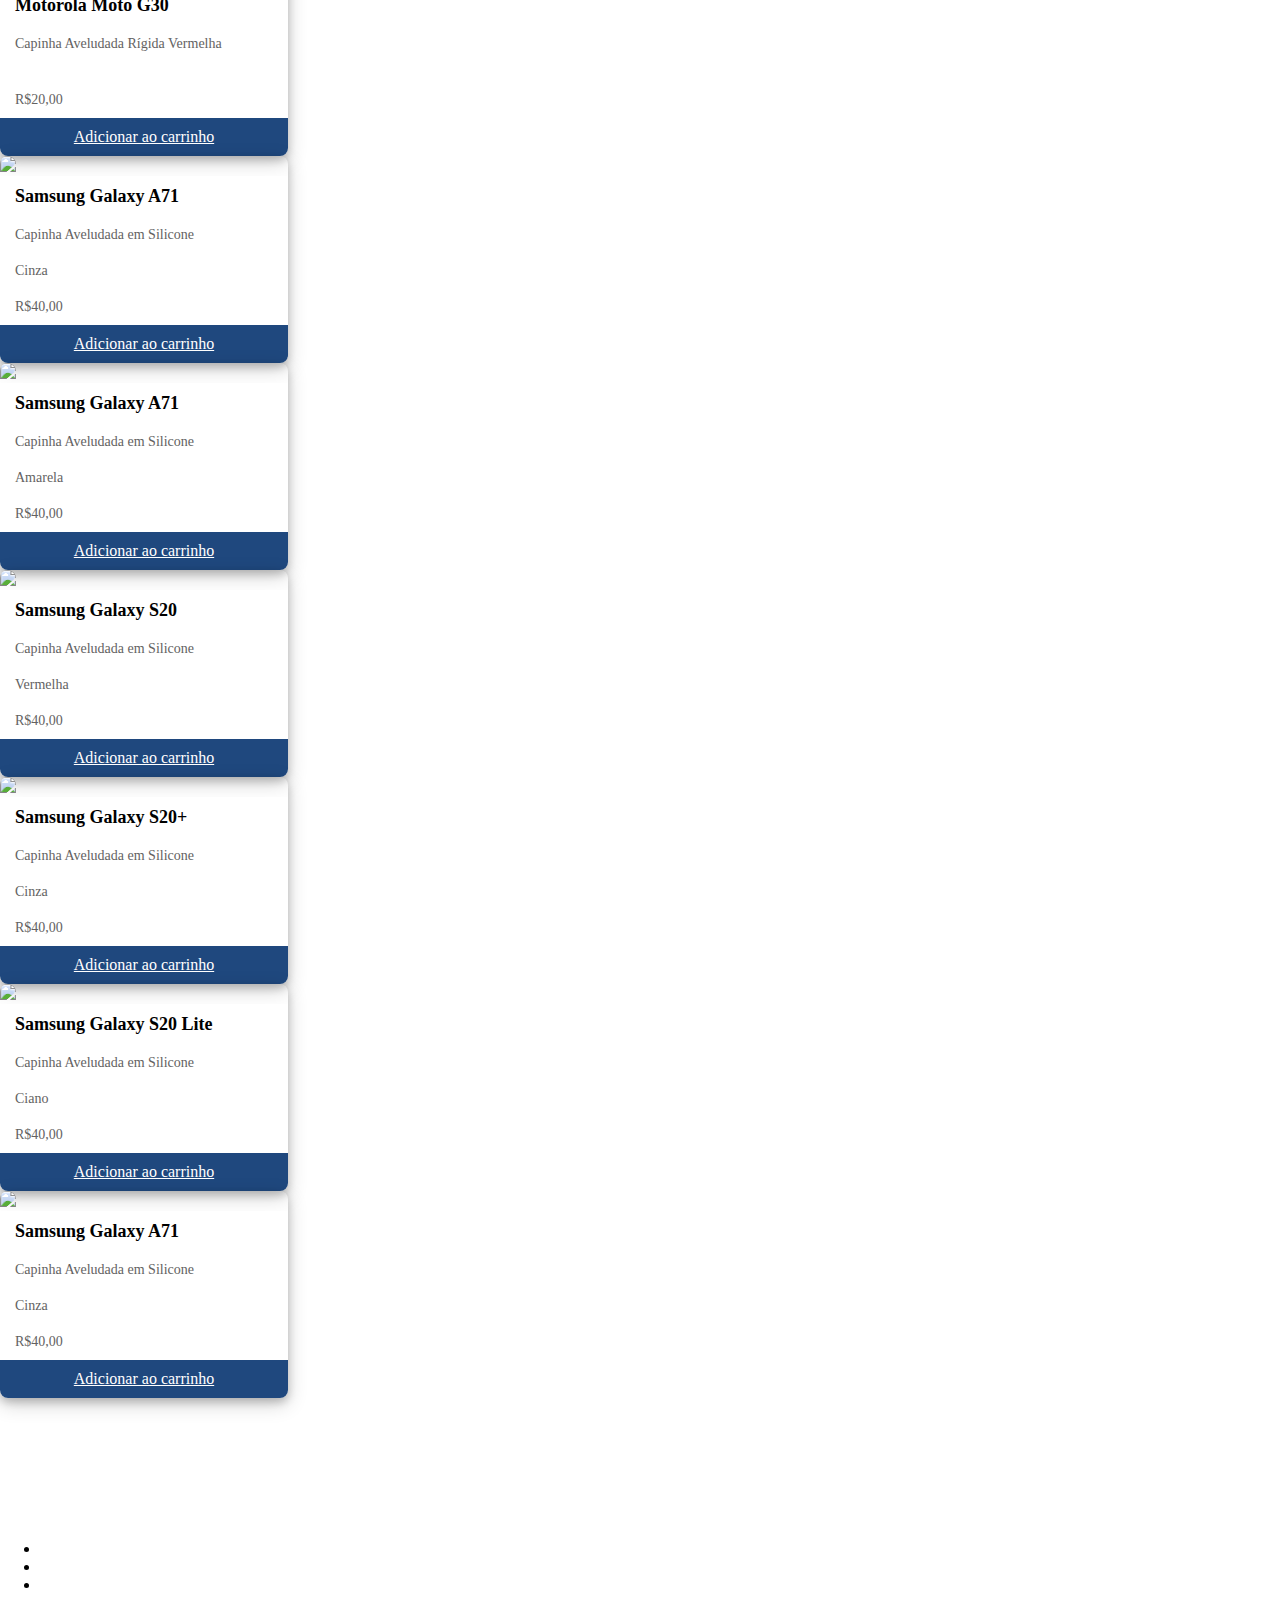
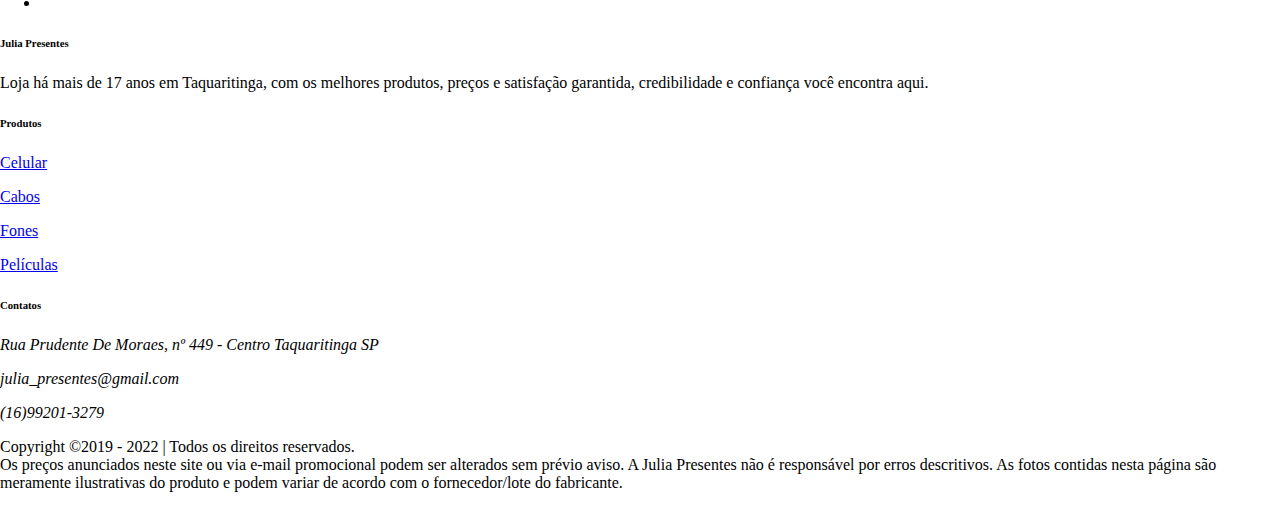
==== commit 3e007971: "Add files via upload" ====
--- a/html/index.html
+++ b/html/index.html
@@ -10,7 +10,6 @@
   <link href="https://cdn.jsdelivr.net/npm/bootstrap@5.1.1/dist/css/bootstrap.min.css" rel="stylesheet"
     integrity="sha384-F3w7mX95PdgyTmZZMECAngseQB83DfGTowi0iMjiWaeVhAn4FJkqJByhZMI3AhiU" crossorigin="anonymous" />
   <link rel="shortcut icon" href="../IMG/logo/Logo.svg" type="image/x-icon">
-
 
 </head>
 
@@ -39,10 +38,16 @@
         <div class="justify-content-center">
           <div class="login__Container-sc-1gtiavm-0 divlogin1">
             <div class="login__Wrapper-sc-1gtiavm-1 divlogin2">
-              <svg width="32px" height="32px" viewBox="0 0 35 34" fill="none" xmlns="http://www.w3.org/2000/svg"><path fill="#fff" fill-opacity="0.01" d="M4.204 4.2H29.83v25.6H4.204z"></path><path fill-rule="evenodd" clip-rule="evenodd"d="M17.017 8.466a4.269 4.269 0 014.272 4.267A4.269 4.269 0 0117.017 17a4.269 4.269 0 01-4.27-4.267 4.269 4.269 0 014.27-4.267zm0 1.6a2.668 2.668 0 00-2.67 2.667 2.668 2.668 0 002.67 2.667 2.668 2.668 0 002.67-2.667 2.668 2.668 0 00-2.67-2.667zm0 8.534c1.478 0 3.53.48 5.175 1.24 2.07.955 3.368 2.246 3.368 3.826 0 1.031-.837 1.867-1.869 1.867H10.344a1.868 1.868 0 01-1.87-1.867c0-1.58 1.3-2.87 3.369-3.826 1.645-.76 3.696-1.24 5.174-1.24zm0 1.6c-1.251 0-3.077.435-4.502 1.093-1.67.77-2.438 1.614-2.438 2.373 0 .148.12.267.267.267H23.69c.148 0 .267-.12.267-.267 0-.76-.77-1.603-2.438-2.373-1.425-.658-3.251-1.093-4.503-1.093z"fill="#fff"></path>
+              <svg width="32px" height="32px" viewBox="0 0 35 34" fill="none" xmlns="http://www.w3.org/2000/svg">
+                <path fill="#fff" fill-opacity="0.01" d="M4.204 4.2H29.83v25.6H4.204z"></path>
+                <path fill-rule="evenodd" clip-rule="evenodd"
+                  d="M17.017 8.466a4.269 4.269 0 014.272 4.267A4.269 4.269 0 0117.017 17a4.269 4.269 0 01-4.27-4.267 4.269 4.269 0 014.27-4.267zm0 1.6a2.668 2.668 0 00-2.67 2.667 2.668 2.668 0 002.67 2.667 2.668 2.668 0 002.67-2.667 2.668 2.668 0 00-2.67-2.667zm0 8.534c1.478 0 3.53.48 5.175 1.24 2.07.955 3.368 2.246 3.368 3.826 0 1.031-.837 1.867-1.869 1.867H10.344a1.868 1.868 0 01-1.87-1.867c0-1.58 1.3-2.87 3.369-3.826 1.645-.76 3.696-1.24 5.174-1.24zm0 1.6c-1.251 0-3.077.435-4.502 1.093-1.67.77-2.438 1.614-2.438 2.373 0 .148.12.267.267.267H23.69c.148 0 .267-.12.267-.267 0-.76-.77-1.603-2.438-2.373-1.425-.658-3.251-1.093-4.503-1.093z"
+                  fill="#fff"></path>
                 <ellipse cx="17.017" cy="17" rx="16.017" ry="16" stroke="#fff" stroke-width="2"></ellipse>
-                </svg><span class="login__Text-sc-1tvnutc-0 spanlogin1"> Olá, faça seu <a href="../html/login.html" class="text-reset"> Login </a>
-                <br><span class="login__Span-sc-1tvnutc-2 spanlogin2"> ou <a href="../html/login.html" class="text-reset m-1"> Cadastre-se </a> </span></span></div>
+              </svg><span class="login__Text-sc-1tvnutc-0 spanlogin1"> Olá, faça seu <a href="../html/login.html"
+                  class="text-reset"> Login </a>
+                <br><span class="login__Span-sc-1tvnutc-2 spanlogin2"> ou <a href="../html/login.html"
+                    class="text-reset m-1"> Cadastre-se </a> </span></span></div>
             <div color="#fff" width="auto" class="src__Content-sc-1f82cyv-0 iDZocU"></div>
             <div height="100vh" type="fixed" class="src__OverlayTheme-sc-gb1stn-0 hGPWby"></div>
           </div>
@@ -648,6 +653,11 @@
           </li>
           <li>
             <a href="#">
+              <ion-icon name="logo-tiktok"></ion-icon>
+            </a>
+          </li>
+          <li>
+            <a href="#">
               <ion-icon name="logo-instagram"></ion-icon>
             </a>
           </li>
@@ -669,11 +679,9 @@
             </div>
             <div class="col-md-2 col-lg-2 col-xl-2 mx-auto mb-4">
               <!-- Links -->
-              <h6 class="text-uppercase fw-bold mb-4">Produtos</h6>
+              <h6 class="text-uppercase fw-bold mb-4"> Produtos </h6>
               <p>
-                <a href="../html/celular.html" class="text-reset">
-                  Celular
-                </a>
+                <a href="../html/celular.html" class="text-reset"> Celular </a>
               </p>
               <p>
                 <a href="../html/cabo.html" class="text-reset"> Cabos </a>
@@ -682,13 +690,11 @@
                 <a href="../html/fone.html" class="text-reset"> Fones </a>
               </p>
               <p>
-                <a href="../html/pelicula.html" class="text-reset">
-                  Películas
-                </a>
+                <a href="../html/pelicula.html" class="text-reset"> Películas </a>
               </p>
             </div>
             <div class="col-md-4 col-lg-3 col-xl-3 mx-auto mb-md-0 mb-4">
-              <h6 class="text-uppercase fw-bold mb-4">Contatos</h6>
+              <h6 class="text-uppercase fw-bold mb-4"> Contatos </h6>
               <p>
                 <i class="fas fa-home me-3">
                   Rua Prudente De Moraes, nº 449 - Centro Taquaritinga SP
@@ -713,6 +719,7 @@
       </div>
     </div>
   </footer>
+
   <script type="module" src="https://unpkg.com/ionicons@5.5.2/dist/ionicons/ionicons.esm.js"></script>
   <script nomodule src="https://unpkg.com/ionicons@5.5.2/dist/ionicons/ionicons.js"></script>
 
--- a/style/style.css
+++ b/style/style.css
@@ -0,0 +1,235 @@
+body {
+    margin: auto;
+    padding: auto;
+}
+
+.navbar {
+    background-color: #3586FF;
+    padding: 0 24px;
+}
+
+.menunav {
+    cursor: default;
+}
+
+
+/* Style inputs with type="text", select elements and text areas */
+
+input[type="text"],
+select,
+textarea {
+    width: 100%;
+    /* Full width */
+    padding: 12px;
+    /* Some padding */
+    border: 1px solid #ccc;
+    /* Gray border */
+    border-radius: 4px;
+    /* Rounded borders */
+    box-sizing: border-box;
+    /* Make sure that padding and width stays in place */
+    margin-top: 6px;
+    /* Add a top margin */
+    margin-bottom: 16px;
+    /* Bottom margin */
+    resize: vertical;
+    /* Allow the user to vertically resize the textarea (not horizontally) */
+}
+
+
+/* Style the submit button with a specific background color etc 
+
+input[type="submit"] {
+  background-color: #04aa6d;
+  color: white;
+  padding: 12px 20px;
+  border: none;
+  border-radius: 4px;
+  cursor: pointer;
+}
+
+ When moving the mouse over the submit button, add a darker green color 
+
+input[type="submit"]:hover {
+  background-color: #45a049;
+}
+*/
+
+
+/* Add a background color and some padding around the form */
+
+.container-chat {
+    border-radius: 5px;
+    background-color: #f2f2f2;
+    padding: 20px;
+}
+
+
+/* Estilo de card  */
+
+.card-sl {
+    border-radius: 8px;
+    box-shadow: 0 4px 8px 0 rgba(0, 0, 0, 0.2), 0 6px 20px 0 rgba(0, 0, 0, 0.19);
+}
+
+.card-image img {
+    max-height: 100%;
+    max-width: 100%;
+    border-radius: 8px 8px 0px 0;
+}
+
+.card-action {
+    position: relative;
+    float: right;
+    margin-top: -25px;
+    margin-right: 20px;
+    z-index: 2;
+    color: #E26D5C;
+    background: #fff;
+    border-radius: 100%;
+    padding: 15px;
+    font-size: 15px;
+    box-shadow: 0 1px 2px 0 rgba(0, 0, 0, 0.2), 0 1px 2px 0 rgba(0, 0, 0, 0.19);
+}
+
+.card-heading {
+    font-size: 18px;
+    font-weight: bold;
+    background: #fff;
+    padding: 10px 15px;
+}
+
+.card-text {
+    padding: 10px 15px;
+    background: #fff;
+    font-size: 14px;
+    color: #636262;
+}
+
+.card-button {
+    display: flex;
+    justify-content: center;
+    padding: 10px 0;
+    width: 100%;
+    background-color: #1F487E;
+    color: #fff;
+    border-radius: 0 0 8px 8px;
+}
+
+.card-button:hover {
+    text-decoration: none;
+    background-color: #1D3461;
+    color: #fff;
+}
+
+
+/*Estilo card*/
+
+.Texto-sobre {
+    font-size: 20.5px;
+    justify-content: justify;
+}
+
+.dosicones {
+    display: flex;
+    gap: 1.5rem;
+}
+
+.iconeheader {
+    display: flex;
+    -webkit-box-align: center;
+    -webkit-box-pack: center;
+    justify-content: center;
+    cursor: pointer;
+    align-items: center;
+}
+
+.dosicones {
+    margin: 0px;
+    padding: 0px;
+    border: none;
+    list-style: none;
+    outline: none;
+    box-sizing: border-box;
+    align-items: center;
+}
+
+.pesquisa {
+    display: flex;
+    width: 100%;
+    background: #fff;
+    border-radius: 8px;
+    height: 40px;
+    box-shadow: rgb(0 0 0 / 12%) 0px 10px 15px;
+    z-index: 0;
+    position: relative;
+}
+
+.formpesquisa {
+    outline: none;
+    width: 100%;
+    background: none;
+    border: none;
+    padding: 11px 0px 11px 16px;
+    font-size: 16px;
+    font-family: Arial, sans-serif;
+}
+
+.formbtpesquisa {
+    width: 100%;
+    transition: all 0.1s ease-in-out 0s;
+    will-change: top;
+    flex: 5 1 0%;
+    max-width: 746px;
+    padding: 0px 48px;
+}
+
+.btpesquisa {
+    width: 40px;
+    border: none;
+    background: none;
+    padding: 4px 12px 4px 0px;
+    display: flex;
+    -webkit-box-align: center;
+    align-items: center;
+}
+
+.divlogin1 {
+    position: relative;
+    text-decoration: none;
+    color: #fff;
+    display: flex;
+    height: 45px;
+    -webkit-box-align: center;
+    align-items: center;
+    flex: 1 1 0%;
+}
+
+.divlogin2 {
+    display: flex;
+    text-decoration: none;
+    width: auto;
+    cursor: default;
+    position: relative;
+    height: 80px;
+    -webkit-box-align: center;
+    align-items: center;
+    white-space: nowrap;
+    transition: all 0.3s ease 0s;
+    z-index: 0;
+}
+
+.spanlogin1 {
+    margin-left: 8px;
+    line-height: 18px;
+    font-size: 14px;
+    font-weight: 700;
+}
+
+.spanlogin2 {
+    display: flex;
+    -webkit-box-pack: start;
+    justify-content: flex-start;
+    -webkit-box-align: center;
+    align-items: center;
+}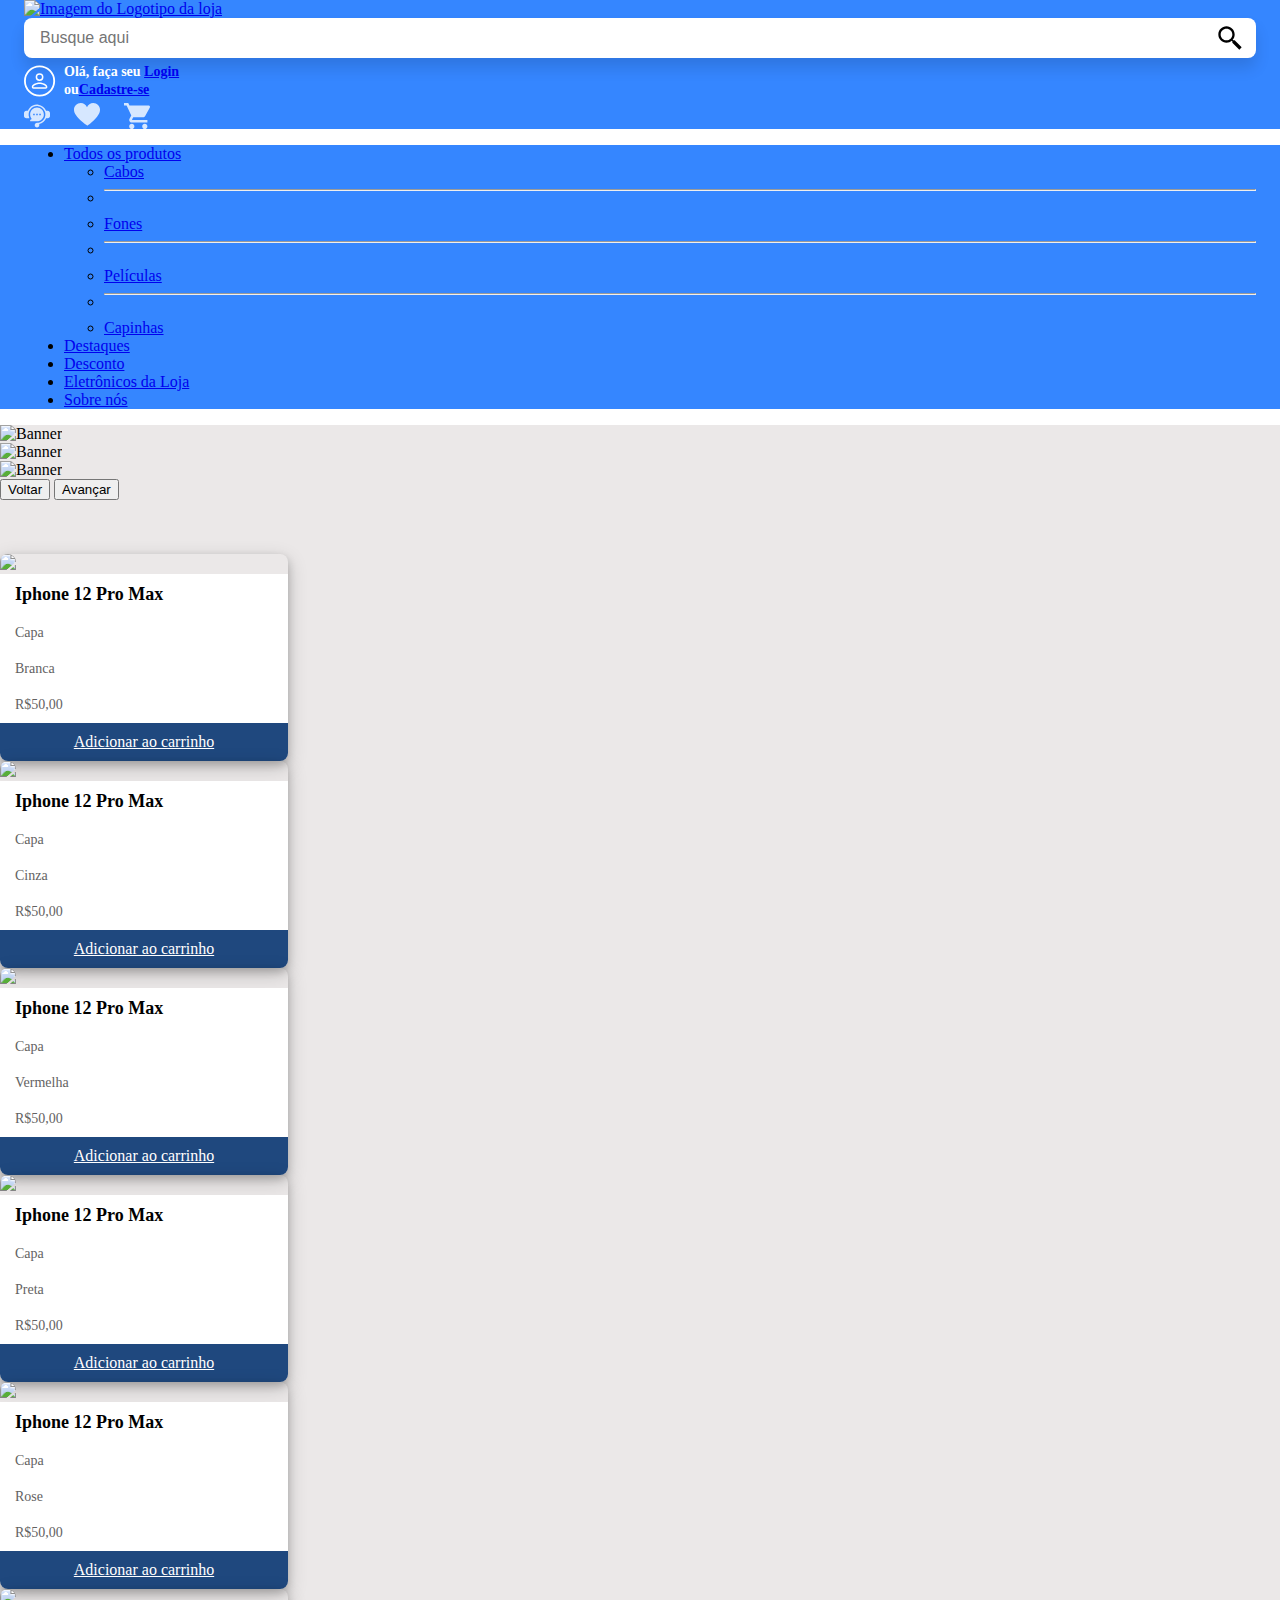
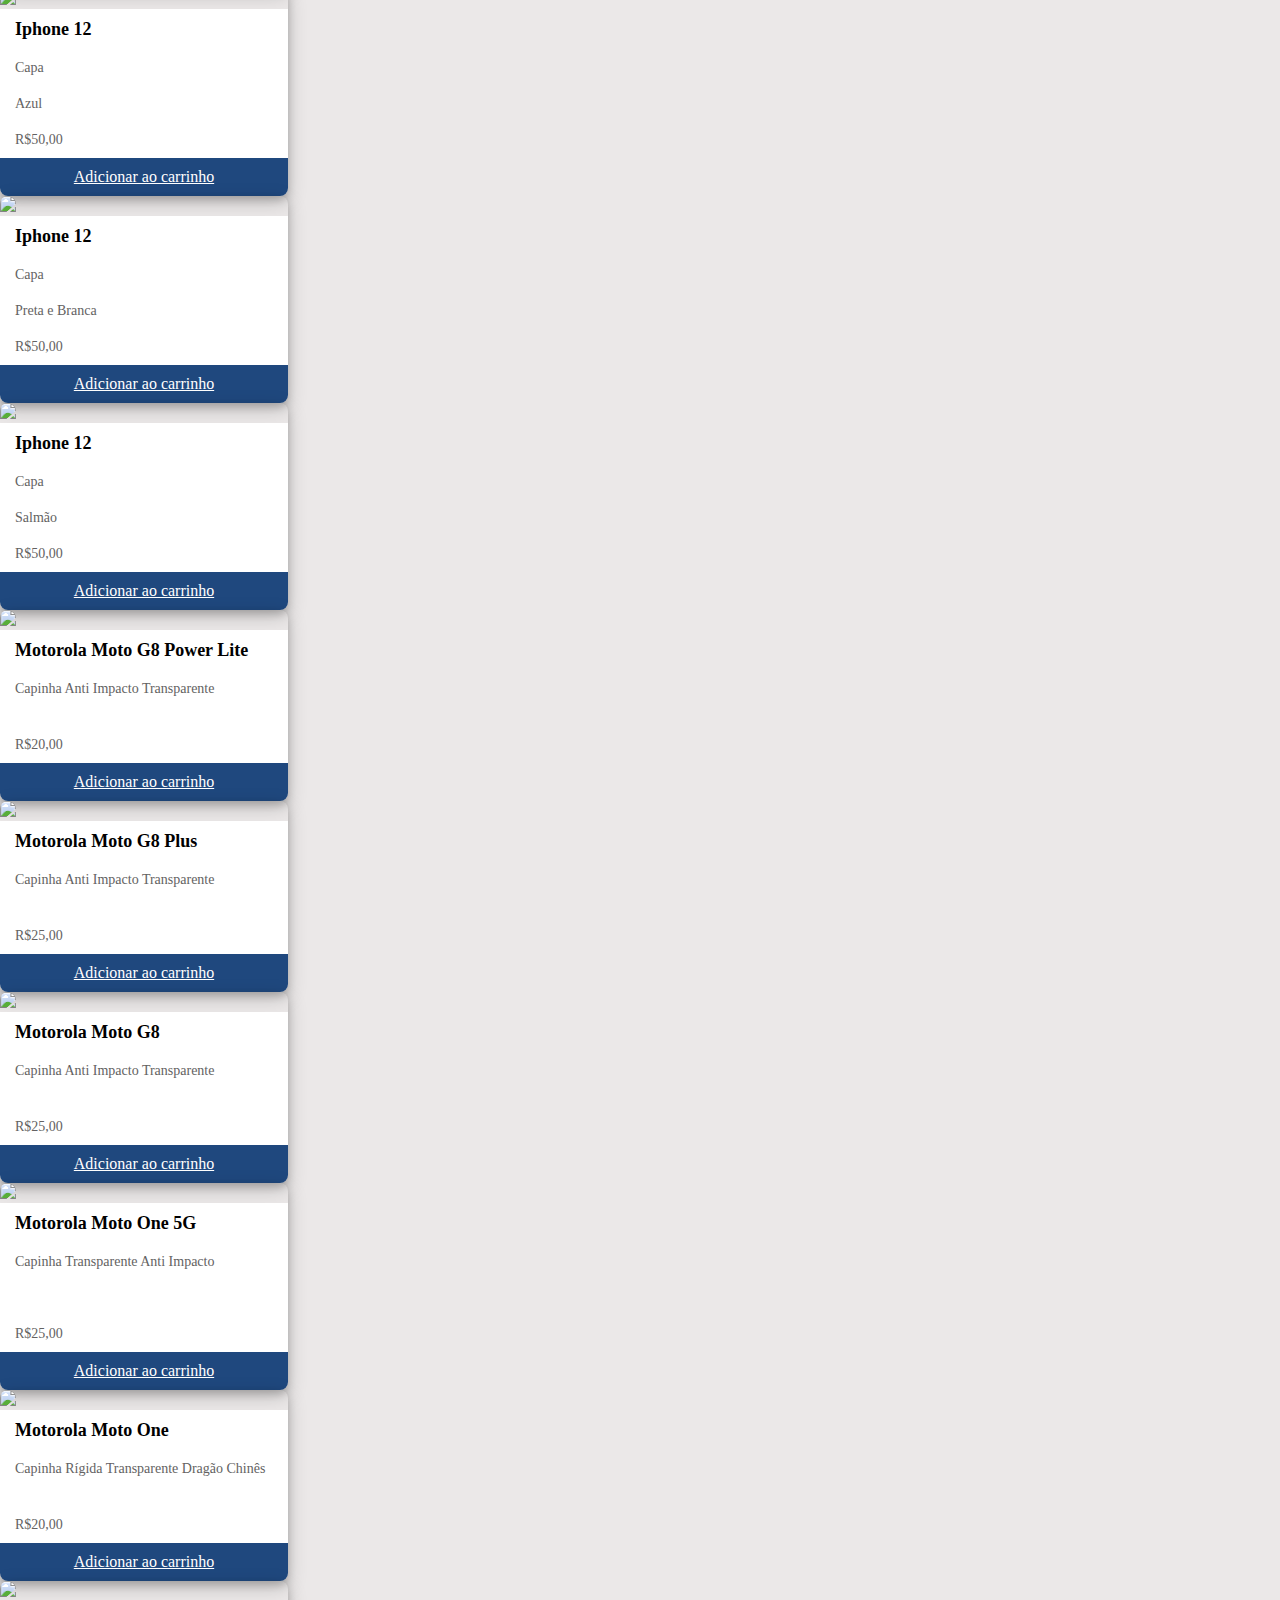
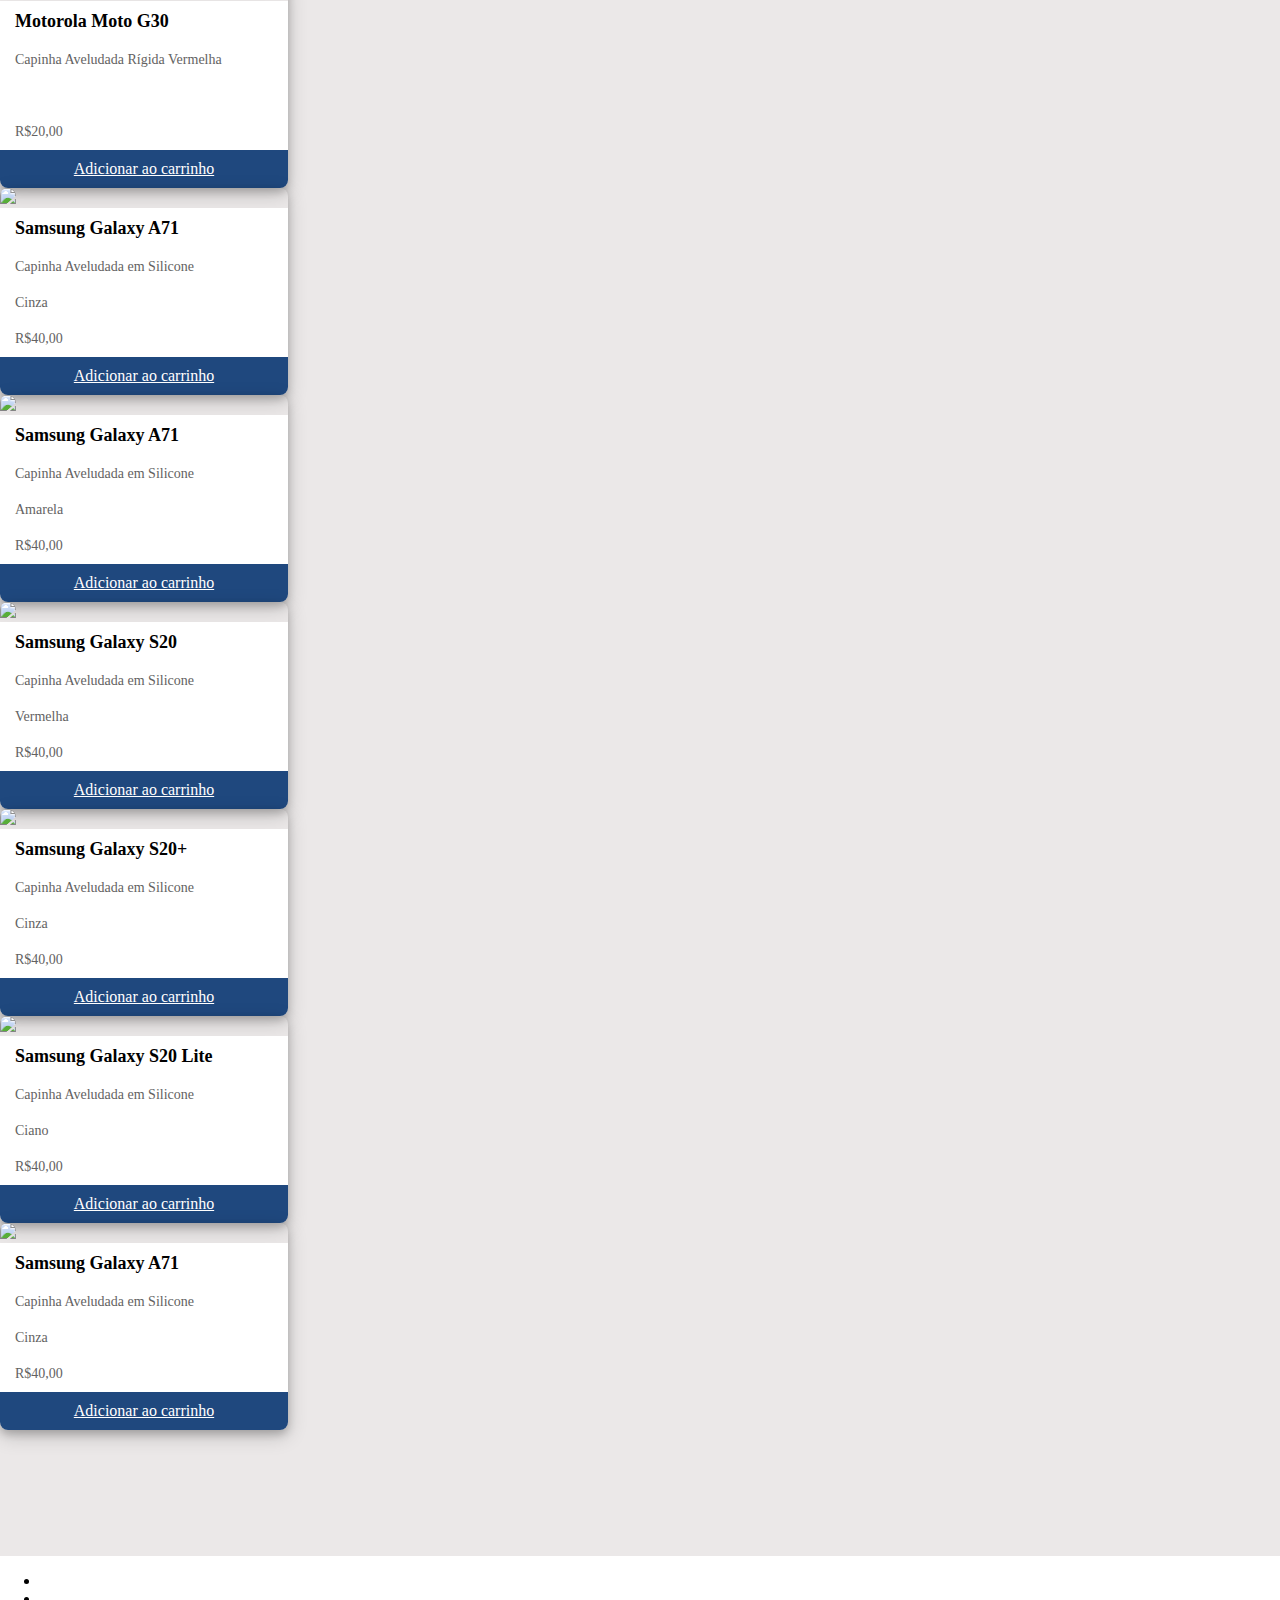
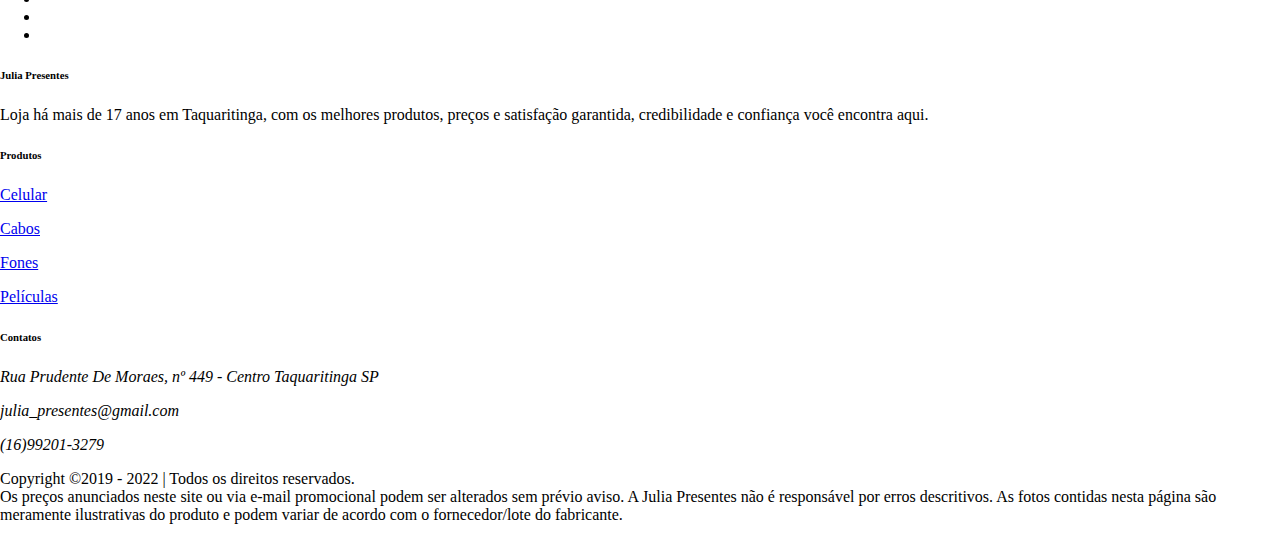
==== commit b0d93c3b: "Add files via upload" ====
--- a/html/index.html
+++ b/html/index.html
@@ -440,7 +440,7 @@
               Capinha Transparente Anti Impacto
             </div>
             <div class="card-text">
-
+              <br>
             </div>
             <div class="card-text">
               R$25,00
@@ -484,7 +484,7 @@
               Capinha Aveludada Rígida Vermelha
             </div>
             <div class="card-text">
-
+              <br>
             </div>
             <div class="card-text">
               R$20,00
--- a/style/style.css
+++ b/style/style.css
@@ -1,6 +1,7 @@
 body {
     margin: auto;
     padding: auto;
+    
 }
 
 .navbar {
@@ -8,10 +9,9 @@
     padding: 0 24px;
 }
 
-.menunav {
-    cursor: default;
-}
-
+main {
+ background-color: #ebe8e8;
+}
 
 /* Style inputs with type="text", select elements and text areas */
 
@@ -232,4 +232,8 @@
     justify-content: flex-start;
     -webkit-box-align: center;
     align-items: center;
-}+}
+
+.pagamento {
+    background-color: #1F487E;
+}
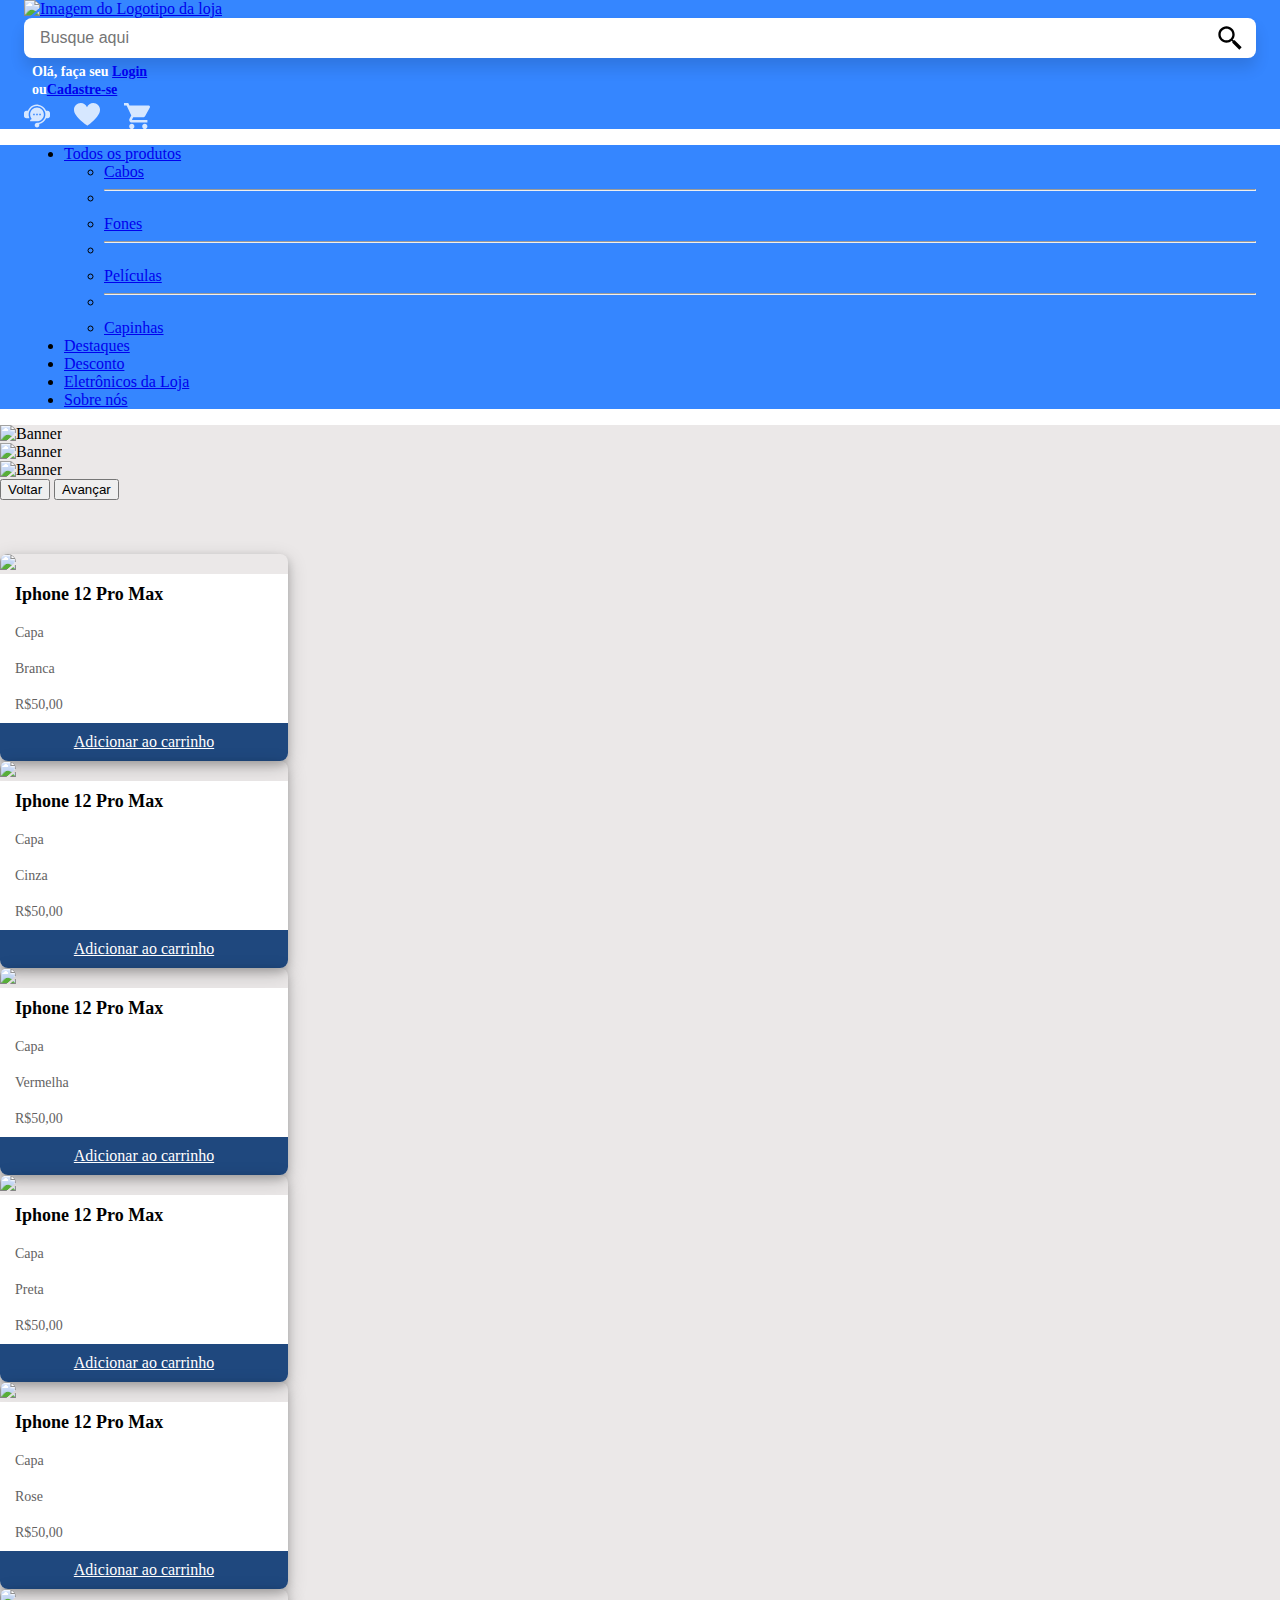
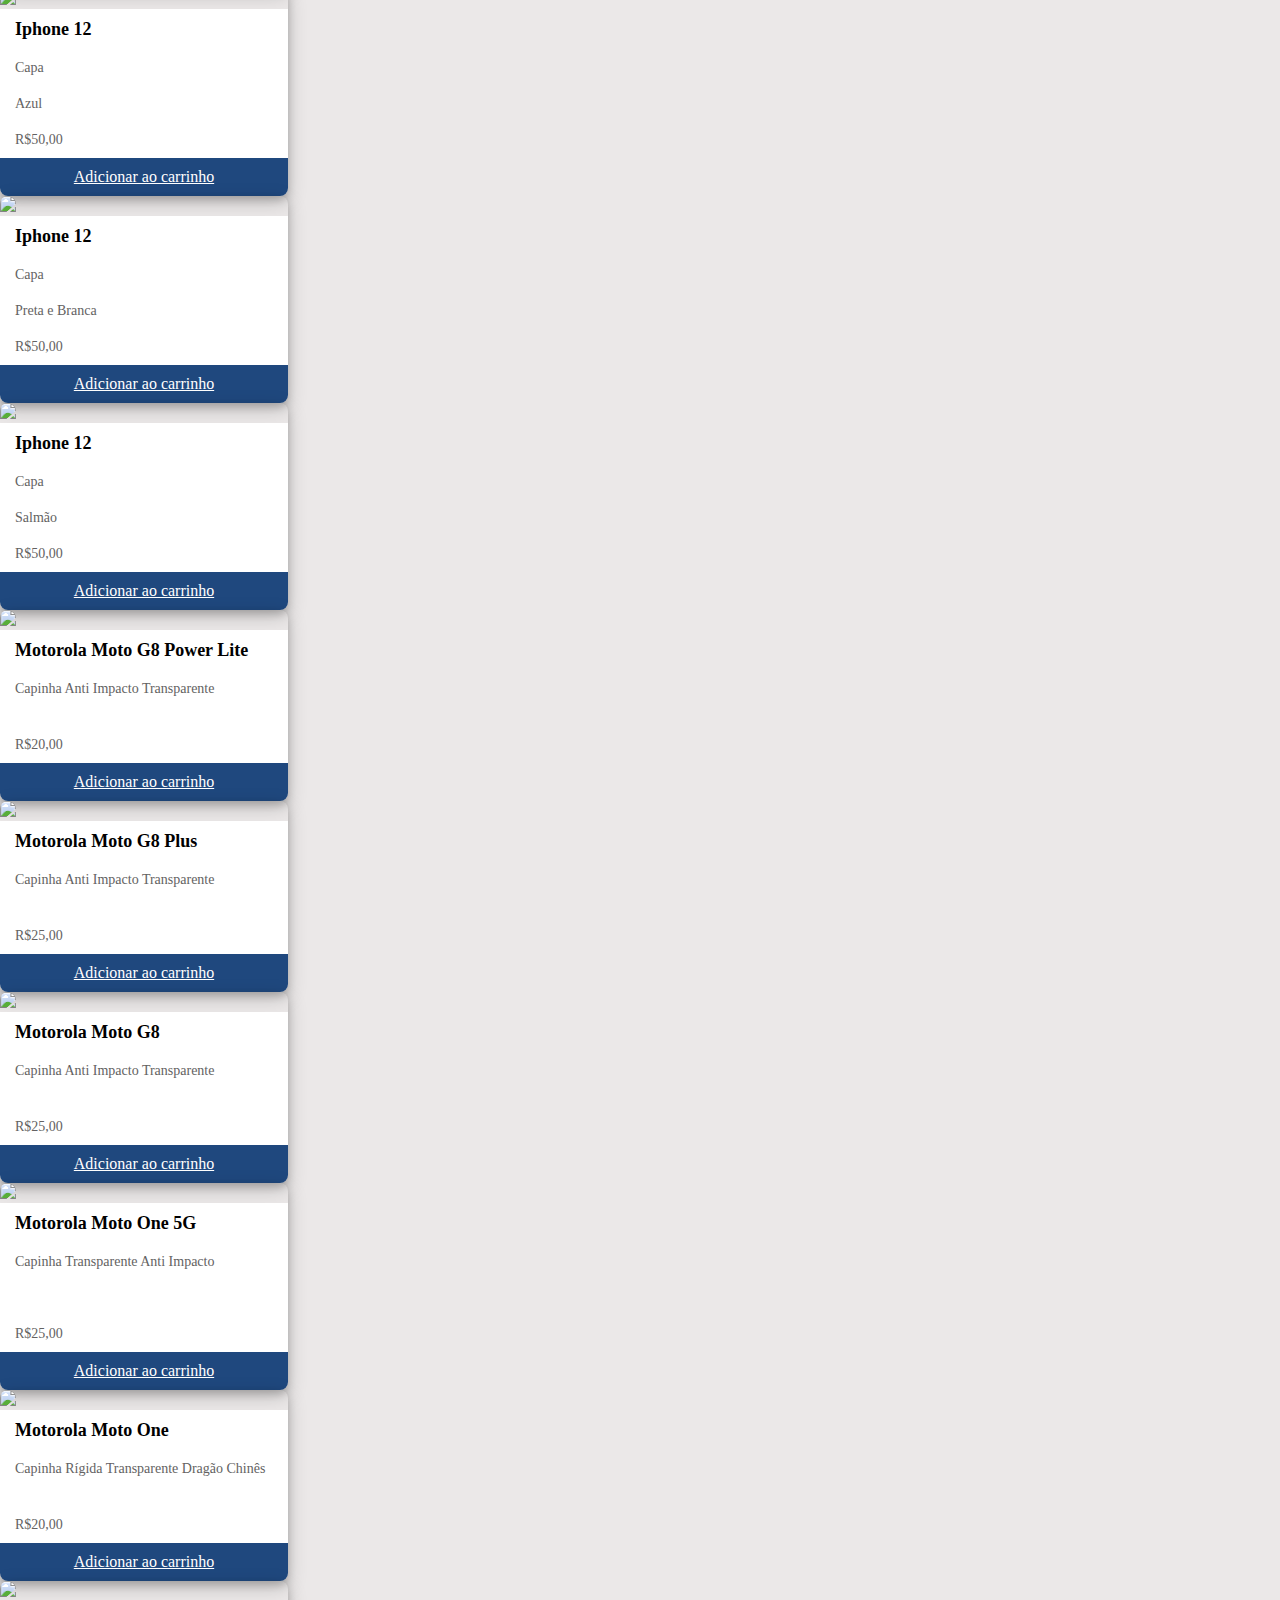
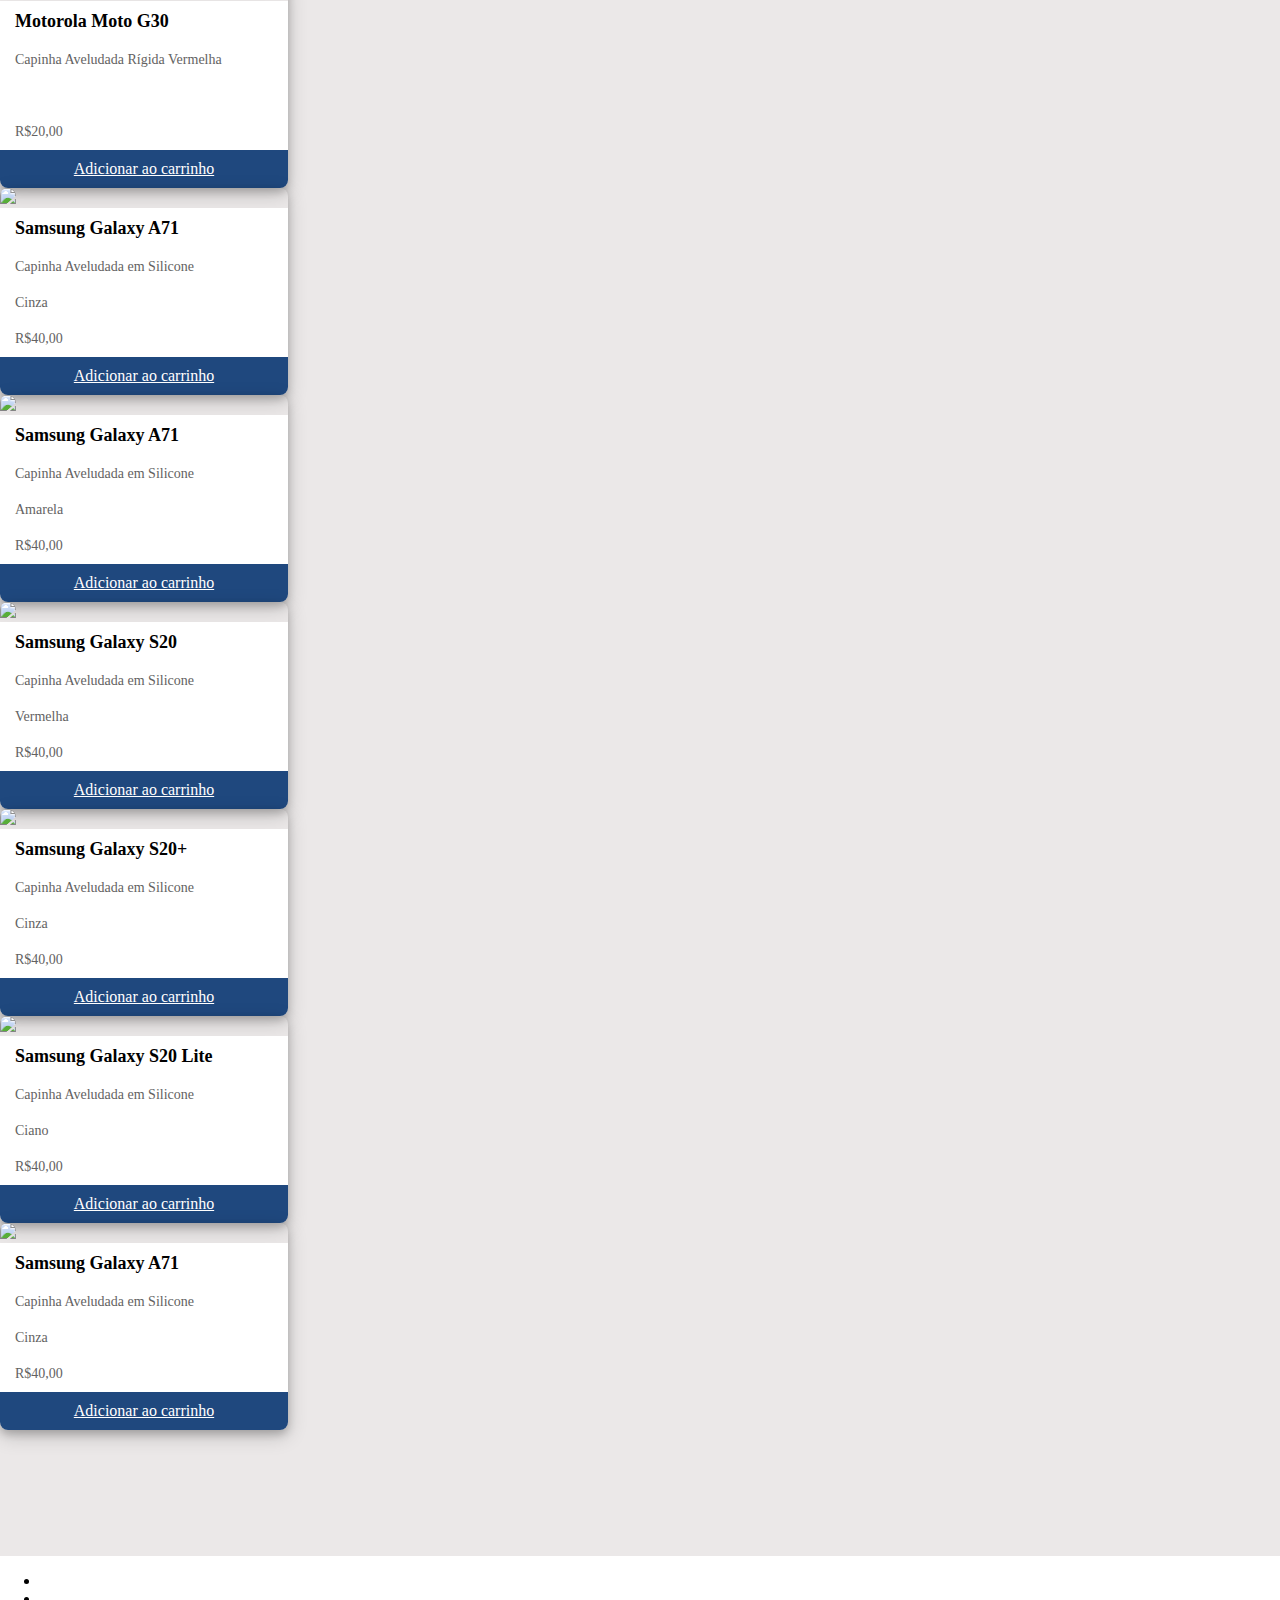
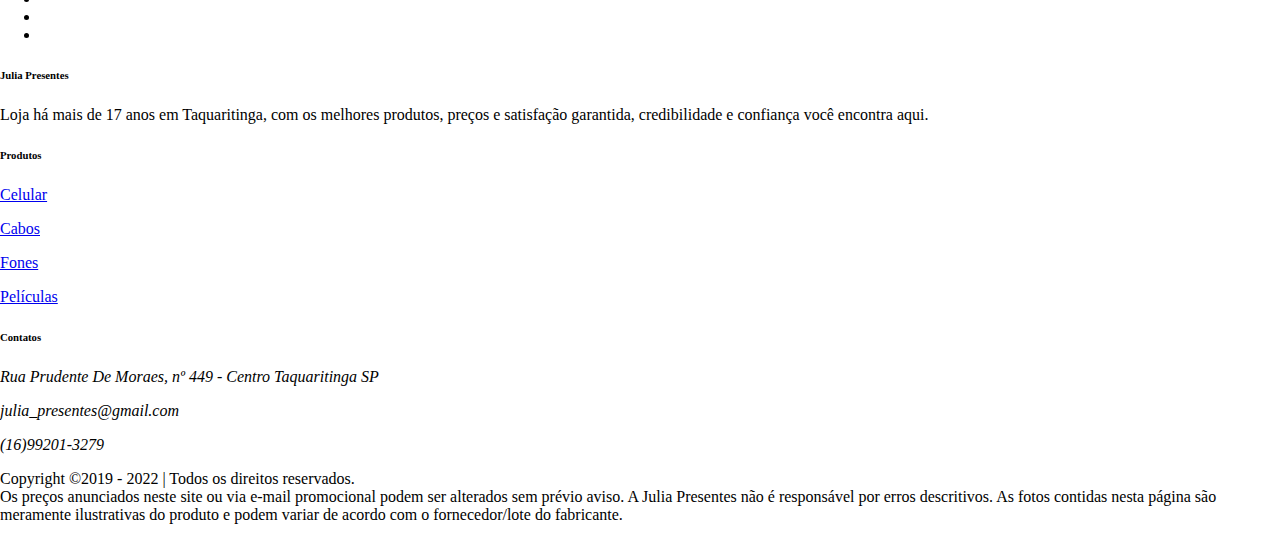
==== commit b3c48c34: "Add files via upload" ====
--- a/html/index.html
+++ b/html/index.html
@@ -38,13 +38,7 @@
         <div class="justify-content-center">
           <div class="login__Container-sc-1gtiavm-0 divlogin1">
             <div class="login__Wrapper-sc-1gtiavm-1 divlogin2">
-              <svg width="32px" height="32px" viewBox="0 0 35 34" fill="none" xmlns="http://www.w3.org/2000/svg">
-                <path fill="#fff" fill-opacity="0.01" d="M4.204 4.2H29.83v25.6H4.204z"></path>
-                <path fill-rule="evenodd" clip-rule="evenodd"
-                  d="M17.017 8.466a4.269 4.269 0 014.272 4.267A4.269 4.269 0 0117.017 17a4.269 4.269 0 01-4.27-4.267 4.269 4.269 0 014.27-4.267zm0 1.6a2.668 2.668 0 00-2.67 2.667 2.668 2.668 0 002.67 2.667 2.668 2.668 0 002.67-2.667 2.668 2.668 0 00-2.67-2.667zm0 8.534c1.478 0 3.53.48 5.175 1.24 2.07.955 3.368 2.246 3.368 3.826 0 1.031-.837 1.867-1.869 1.867H10.344a1.868 1.868 0 01-1.87-1.867c0-1.58 1.3-2.87 3.369-3.826 1.645-.76 3.696-1.24 5.174-1.24zm0 1.6c-1.251 0-3.077.435-4.502 1.093-1.67.77-2.438 1.614-2.438 2.373 0 .148.12.267.267.267H23.69c.148 0 .267-.12.267-.267 0-.76-.77-1.603-2.438-2.373-1.425-.658-3.251-1.093-4.503-1.093z"
-                  fill="#fff"></path>
-                <ellipse cx="17.017" cy="17" rx="16.017" ry="16" stroke="#fff" stroke-width="2"></ellipse>
-              </svg><span class="login__Text-sc-1tvnutc-0 spanlogin1"> Olá, faça seu <a href="../html/login.html"
+              <img src="../IMG/icone/loginfoto.svg" id="fotoperfil" alt=""><span class="login__Text-sc-1tvnutc-0 spanlogin1"> Olá, faça seu <a href="../html/login.html"
                   class="text-reset"> Login </a>
                 <br><span class="login__Span-sc-1tvnutc-2 spanlogin2"> ou <a href="../html/login.html"
                     class="text-reset m-1"> Cadastre-se </a> </span></span></div>
@@ -647,7 +641,7 @@
       <div>
         <ul class="social_icon">
           <li>
-            <a href="#">
+            <a href="https://www.facebook.com/juliasentesoficial">
               <ion-icon name="logo-facebook"></ion-icon>
             </a>
           </li>
